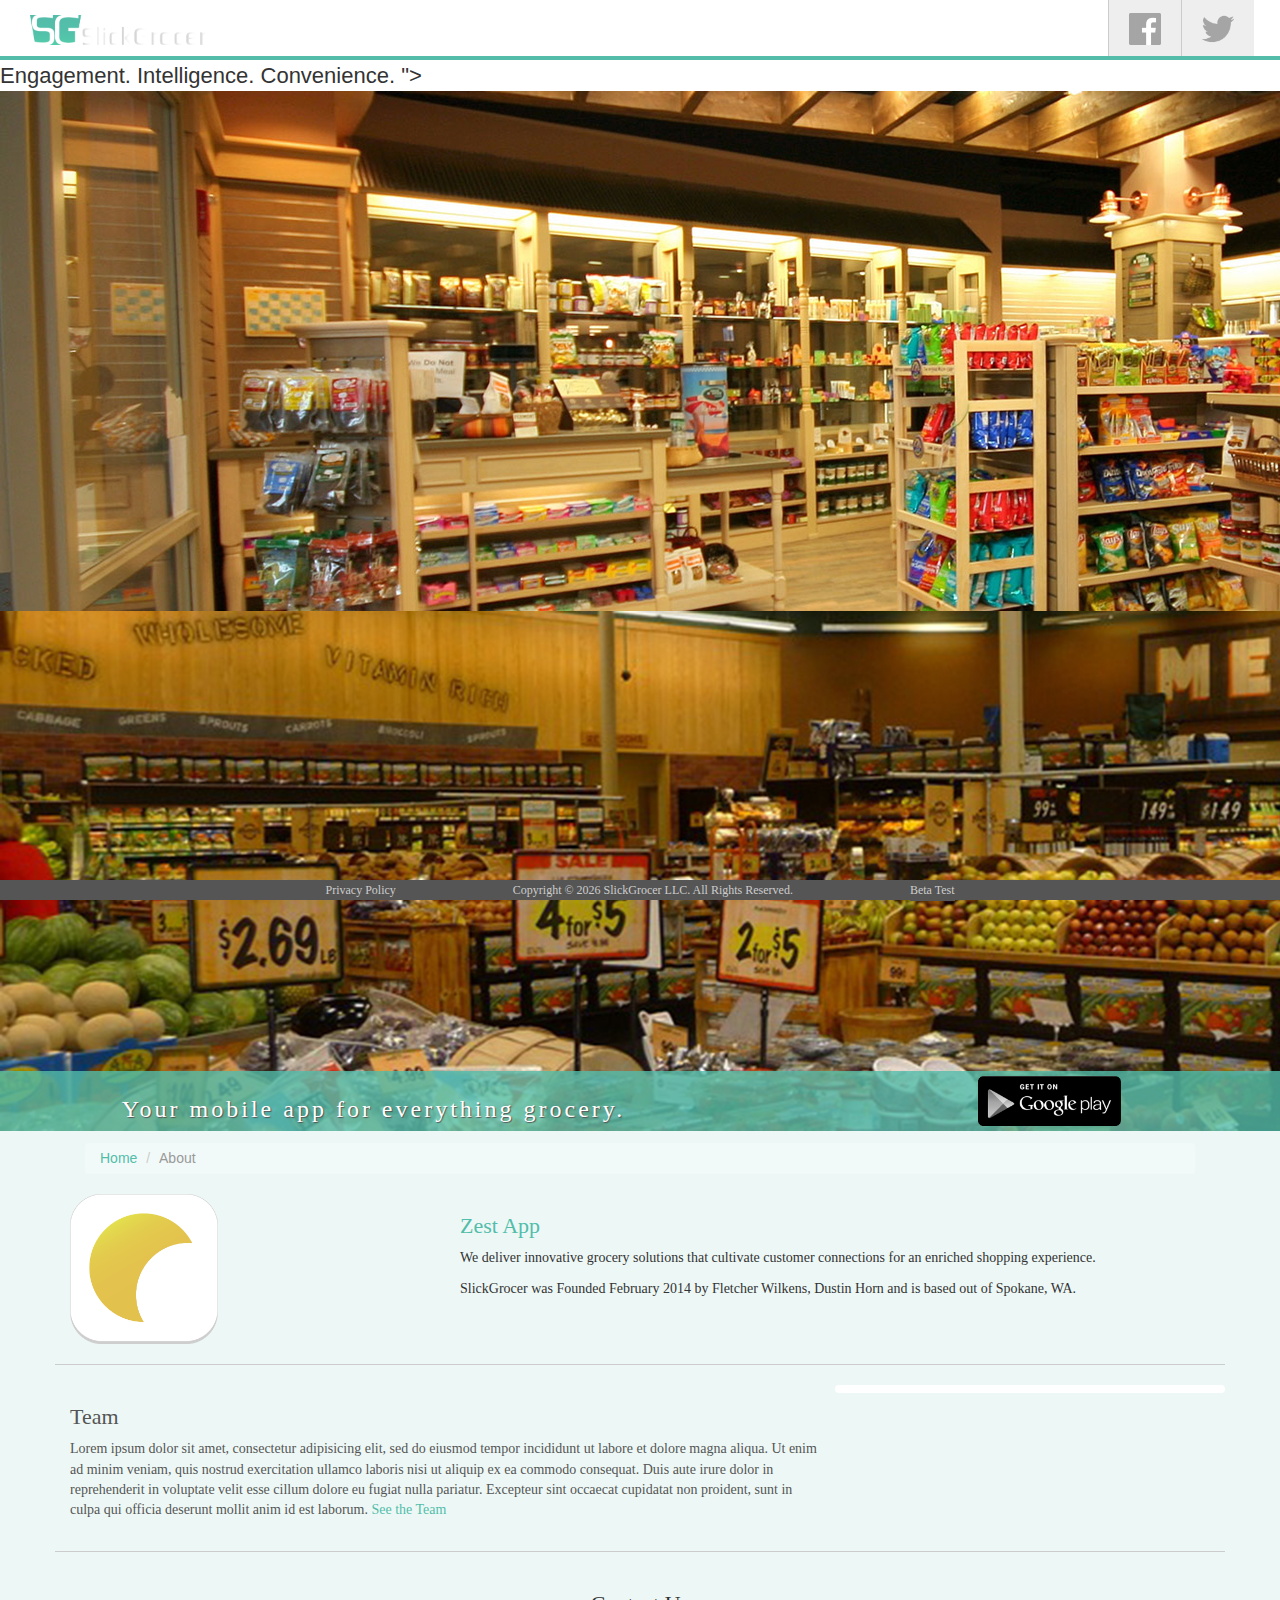
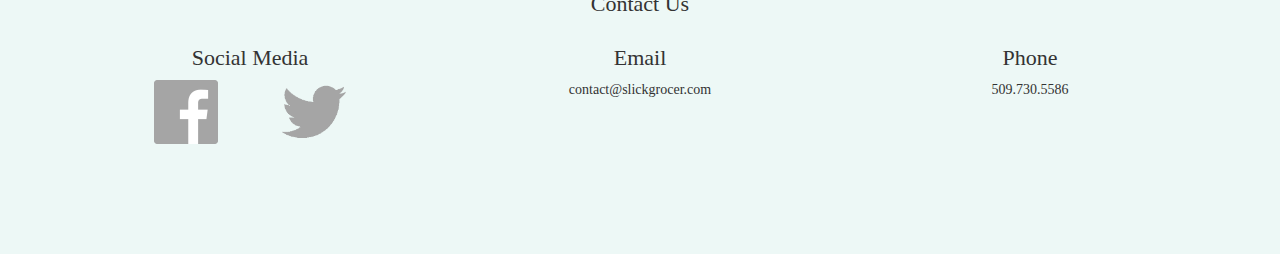
==== about.html @ 6be887e0 "first commit" ====
<!DOCTYPE html>
<html lang="en">
  <head>
    <meta charset="utf-8">
    <meta http-equiv="X-UA-Compatible" content="IE=edge">
    <meta name="viewport" content="width=device-width, initial-scale=1">
    <title>SlickGrocer Software | Grocery Applications | Mobile Marketing Solution | SlickGrocer</title>
    <meta name="description" content="SlickGrocer's app makes grocery shopping convenient by delivering real-time content, product info and item search from retailers to consumers.">

<!-- Bootstrap -->
    <link href="css/bootstrap.min.css" rel="stylesheet">

<!--CSS-->
    <link rel="stylesheet" href="css/style.css">

<!--Favicon-->
  <link rel="shortcut icon" href="images/favicon.ico">

<!--Google Analytics-->
    <script src="http://ajax.googleapis.com/ajax/libs/jquery/1/jquery.js"></script>

    <!-- HTML5 Shim and Respond.js IE8 support of HTML5 elements and media queries -->
    <!-- WARNING: Respond.js doesn't work if you view the page via file:// -->
    <!--[if lt IE 9]>
      <script src="https://oss.maxcdn.com/libs/html5shiv/3.7.0/html5shiv.js"></script>
      <script src="https://oss.maxcdn.com/libs/respond.js/1.4.2/respond.min.js"></script>
    <![endif]-->

   <script>
    (function(i,s,o,g,r,a,m){i['GoogleAnalyticsObject']=r;i[r]=i[r]||function(){
    (i[r].q=i[r].q||[]).push(arguments)},i[r].l=1*new Date();a=s.createElement(o),
    m=s.getElementsByTagName(o)[0];a.async=1;a.src=g;m.parentNode.insertBefore(a,m)
    })(window,document,'script','//www.google-analytics.com/analytics.js','ga');

    ga('create', 'UA-45441902-1', 'slickgrocer.com');
    ga('require', 'displayfeatures');
    ga('send', 'pageview');

  </script>
    <!-- Include all compiled plugins (below), or include individual files as needed -->
    <script src="js/bootstrap.min.js"></script>
    <script>
    $(function ()
    { $("#email").popover();
    });
    </script>

<!--Mailchimp-->
<script>
    $(document).ready(function(){ 
        try {
    $('#archive-list li:even').addClass("odd");
        $('.field-group, .field-group input, .field-group select').bind('click',function(event){          
      if (event.type == 'click') {
        if ($(this).hasClass('field-group')){
            var fg = $(this);
            if($(this).children('.datefield').length == 1){
                // Do not select 1st input so date picker will work.
            } else {
                $(this).find('input, select').slice(0,1).focus();
              }
        } else {
            var fg = $(this).parents('.field-group');
            $(this).focus();
        }
              fg.not('.focused-field').addClass('focused-field').children('.field-help').slideDown('fast');
              $('.focused-field').not(fg).removeClass('focused-field').children('.field-help').slideUp('fast');
      }
        event.stopPropagation();
        });
        $('label').bind('click',function(event){
      if (event.type == 'click') {
                var fg = $(this).next();

          if(fg.children('.datefield').length == 1){
              // Do not select 1st input so date picker will work.
          } else {
              fg.find('input, select').slice(0,1).focus();
            }
              fg.not('.focused-field').addClass('focused-field').children('.field-help').slideDown('fast');
              $('.focused-field').not(fg).removeClass('focused-field').children('.field-help').slideUp('fast');
      }
        event.stopPropagation();
        });
        // Allow select inputs to be width:auto up to 500px (because max-width doesn't work in IE7)
        $("select").each(function(){
            $(this).css("width", "auto");
            if($(this).width() > 500){
                $(this).css("width", "500px");
            }
        });

        } catch(e){ console.log(e); }
    });   
</script>

        <script src="http://downloads.mailchimp.com/js/jquery.mailcheck.min.js"></script>
<script>
    $(document).ready(function(){
        try {
        var domains =['hp.com','hotmail.co.uk','yahoo.co.uk','yahoo.com.tw','yahoo.com.au','yahoo.com.mx','gmail.com','hotmail.com','yahoo.com','aol.com','comcast.net','msn.com','seznam.cz','sbcglobal.net','live.com','bellsouth.net','hotmail.fr','verizon.net','mail.ru','btinternet.com','cox.net','yahoo.com.br','bigpond.com','att.net','yahoo.fr','mac.com','ymail.com','googlemail.com','earthlink.net','xtra.co.nz','me.com','yahoo.gr','walla.com','yahoo.es','charter.net','shaw.ca','live.nl','yahoo.ca','orange.fr','optonline.net','gmx.de','wanadoo.fr','optusnet.com.au','rogers.com','web.de','ntlworld.com','juno.com','yahoo.com.sg','rocketmail.com','yandex.ru','yahoo.co.in','centrum.cz','live.co.uk','sympatico.ca','libero.it','walla.co.il','bigpond.net.au','yahoo.com.hk','ig.com.br','live.com.au','free.fr','sky.com','uol.com.br','abv.bg','live.fr','terra.com.br','hotmail.it','tiscali.co.uk','rediffmail.com','aim.com','blueyonder.co.uk','telus.net','bol.com.br','hotmail.es','email.cz','windowslive.com','talktalk.net','home.nl','t-online.de','yahoo.de','telenet.be','163.com','embarqmail.com','windstream.net','roadrunner.com','bluewin.ch','skynet.be','laposte.net','yahoo.it','qq.com','live.dk','planet.nl','hetnet.nl','gmx.net','mindspring.com','rambler.ru','iinet.net.au','eircom.net','yahoo.com.ar','wp.pl','mail.com','emmis.com','hotmail.de','lireo.com','gmx.at','ukr.net','zol.co.zw'];
        var tdomains = [];
        $('#MERGE0').on('blur', function() {
          $(this).mailcheck({
            domains: domains,
            topLevelDomains: tdomains,
            suggested: function(element, suggestion) {
                var msg = 'Hmm, did you mean '+suggestion.full+'?';
                if ( $('#MERGE0_mailcheck').length > 0 ){
                    $('#MERGE0_mailcheck').html(msg);
                } else {
                    element.after('<div id="MERGE0_mailcheck" class="errorText">'+msg+'</div>');
                }
            },
            empty: function(element) {
                if ( $('#MERGE0_mailcheck').length > 0 ){
                    $('#MERGE0_mailcheck').remove();
                }
              return;
            }
          });
        });
        } catch(e){ console.log(e); }
    });
</script>

<!--Galleria-->
  <script src="js/galleria/galleria-1.3.6.min.js"></script>
  <script src="js/galleria/themes/classic/galleria.classic.min.js"></script>
<script>
    Galleria.run('.galleria');
    Galleria.configure({
      height: 0.27368421,
      imageCrop: 'width',
      imageMargin: 0,
      imagePosition: 'top-center',
      autoplay: 5000,
      easing: 'galleriaIn',
      touchTransition: 'slide',
      preload: '2',
      showCounter: false,
      pauseOnInteraction: false,
      transitionSpeed: '800',
      initialTransition: false,
      swipe: 'auto',
      debug: false,
      dummy: 'images/galleria0.png',
    })
</script>
</head>






<body itemscope itemtype="http://schema.org/Organization">
      <nav class="navbar navbar-top navbar-fixed-top" role="navigation">
    <a href="index.html"><img class="logo" src="images/logolight.png"></a>

<!--    <span class="badge badge-important">Coming soon...</span>-->
    <ul>
      <li>
        <a href="http://twitter.com/Slickgrocer" target="_blank"><img src="images/tbrand.png"></a>
      </li>
    </ul>  
    <ul>
      <li>
        <a href="http://www.facebook.com/Slickgrocer" target="_blank"><img src="images/fbrand.png"></a>
      </li>
    </ul>
</nav>
  <div class="galleria" data-layer="<h1 class="mantra">
          Engagement. Intelligence. Convenience.
        </h1>">
    <img src="images/g2.jpg">
    <img src="images/g1.jpg">
  </div>
  <div class="banner-strip container-fluid">
    <div class="banner-row">
      <div class="col-sm-1"></div>
      <div class="col-sm-8"><h1>Your mobile app for everything grocery.</h1></div>
      <div class="col-sm-2"><a href="play.slickgrocer.com"><img src="images/play.png"></a></div>
      <div class="col-sm-1"></div>
    </div>
  </div>
  <main class="container">
    <section class="breadrumb-row ">
      <section class="col-lg-12">
        <h5>
        <ol class="breadcrumb" style="background-color: rgba(255,255,255,0.3);">
          <li><a href="index.html">Home</a></li>
          <li class="active">About</a></li>
        </ol></h5>
      </section>
    </section>
    <section class="row">
      <section class="col-sm-4 icon"><a href="zestapp.html"><img src="images/final2.png"></a>
      </section>
      <section class="col-sm-8">
        <a href="zestapp.html"><h2 class="text-left">Zest App</h2></a>
        <p>We deliver innovative grocery solutions that cultivate customer connections for an enriched shopping experience.
        <p><span itemprop="name">SlickGrocer</span> was Founded <span itemprop="foundingDate"><time datetime="2014-02-14">February 2014</time></span> by <span itemprop="founders">Fletcher Wilkens, Dustin Horn</span> and is based out of <span itemprop="Address">Spokane, WA.</span></p>
      </section>
    </section>
    <div class="panel-group" id="accordian">
    <a class="accordianrow" style="color: #555; text-decoration: none;" data-toggle="collapse" data-parent="#accordion" href="#collapseTeam">
    <section class="row border">
      <section class="col-sm-8">
        <h2 class="text-left">Team</h2>
        <p>Lorem ipsum dolor sit amet, consectetur adipisicing elit, sed do eiusmod
        tempor incididunt ut labore et dolore magna aliqua. Ut enim ad minim veniam,
        quis nostrud exercitation ullamco laboris nisi ut aliquip ex ea commodo
        consequat. Duis aute irure dolor in reprehenderit in voluptate velit esse
        cillum dolore eu fugiat nulla pariatur. Excepteur sint occaecat cupidatat non
        proident, sunt in culpa qui officia deserunt mollit anim id est laborum.    <a class="accordianrow" data-toggle="collapse" data-parent="#accordion" href="#collapseTeam">See the Team</p>
      </section>
      <section class="col-sm-4 thumbnail"><img src="">
      </section></a></div>
          <div id="collapseTeam" class="panel-collapse collapse">
            <div class="text-center">
              <section class="row">
                <section class="col-sm-2 text-center">
                  <figure class="thumbnail"><img src="images/team/fletcher.png"></figure>
                </section>
                <section class="col-sm-4 text-left">
                  <figcaption class="text-left">
                    <h3>Fletcher Wilkens - CEO</h3>
                  </figcaption>
                    <p></p>
                </section>
                <section class="col-sm-2 text-center">
                  <figure class="thumbnail"><img src="images/team/dustin.jpg"></figure>
                </section>
                <section class="col-sm-4 text-left">
                  <figcaption class="text-left">
                    <h3>Dustin Horn - COO</h3>
                  </figcaption>
                    <p></p>
                </section>
              </section>
            </div>
          </div>
    <section class="row border" id="contact">
      <section class="col-sm-12 text-center">
      <h2>Contact Us</h2>
      </section>
      <section class="col-sm-4 social text-center"><h2>Social Media</h2>
        <ul>
          <li><a href="http://www.facebook.com/Slickgrocer" target="_blank"><img style"width: 80%;" src="images/fbrand.png"></a>
          </li>
          <li><a href="http://twitter.com/Slickgrocer" target="_blank"><img src="images/tbrand.png"></a>
          </li>
        </ul>
      </section>
      <section class="col-sm-4 text-center"><h2>Email</h2>
        <p>contact@slickgrocer.com</p>
      </section>
      <section class="col-sm-4 text-center"><h2>Phone</h2>
        <p>509.730.5586</p>
      </section>
    </section>



<!-- THIS IS THE MODAL FOR THE BETA TESTER FORM  -->
<div class="modal fade" id="betaModal" tabindex="-1" role="dialog" aria-labelledby="betaModal" aria-hidden="true">
  <div class="modal-dialog">
    <div class="modal-content">
      <div class="modal-header text-center">
        <button type="button" class="close" data-dismiss="modal" aria-hidden="true">&times;</button>

        <div class="text-center"><img src="images/sglogoblack.png" class="smaller-logo"></div>
        <h2>Become A Beta Tester</h2>
      </div>
      <div class="modal-body beta-modal">
        <div class="row">
          <iframe src="https://docs.google.com/a/slickgrocer.com/forms/d/1QOpTYGH4aZDJNwALFC-gxyfCTPDyHspoPiLd7-eihLc/viewform?embedded=true" width="100%" height="500" frameborder="0" marginheight="0" marginwidth="0">Loading...</iframe>
        </div>
      </div>
    </div>
  </div>
</div>
<nav class="navbar navbar-fixed-bottom" role="navigation">
  <div class="container">
    <ul>
      <li><a href="privacy.html">Privacy Policy</a></li>
      <li>Copyright &copy; <script>document.write((new Date()).getFullYear());</script> SlickGrocer LLC. All Rights Reserved.</li>
      <li><button class="btn btn-link" data-toggle="modal" data-target="#betaModal">Beta Test</button></li>
    </ul>
  </div>
</nav>
  </body>
</html>
---- css/style.css ----
/*
@brand-glacier: #53bdaa;
@brand-lavender: #9da3ff;
@brand-wheat: #e3c14d;
@brand-wine: #916d8c;
@brand-peach: #e69167;
*/

font-family: 'Play', sans-serif;

html {
  background-color: rgba(83, 189, 170, 0.1);
}

body {
  padding-bottom: 80px;
  padding-top: 60px;
  font-size: 22px;
  background-color: rgba(83, 189, 170, 0.1);
}

h1 {
  font-family: 'century gothic';
  font-size: 24px;
  letter-spacing: 0.125em;
}

h2 {
  font-family: 'century gothic';
  font-size: 22px;
}

h3 {
  font-family: 'century gothic';
  font-size: 18px;
  }

p {
  font-size: 14px;
  line-height: 1.45;
  font-family: 'gill sans';
}

nav a {
  display: inline-block;
  color: #ffffff;
}

nav a:hover {
  text-decoration: none;
  color: #ffffff;
}

a {
  color: #53bdaa;
}

a:hover {
  color: #e3c14d;
}

ul {
  font-size: 14px;
  line-height: 1.45;
  font-family: 'gill sans';
}

.breadcrumb {
}

.galleria {
  width: 100%;
  background: #ffffff;
}

.banner-strip {
  height: 60px;
  background-color: rgba(83, 189, 170, 0.8);
  padding: 5px 0;
  margin-top: -60px;
  position: relative;
  z-index: 10;
  color: #fff;
  text-shadow: 1px 1px 1px #555;
}

.banner-strip img {
  max-height: 50px;
  filter: grayscale(1);
  -webkit-filter: grayscale(1);
  -moz-filter: grayscale(1);
  -o-filter: grayscale(1);
  -ms-filter: grayscale(1);
}

.banner-strip img:hover {
  filter: grayscale(0);
  -webkit-filter: grayscale(0);
  -moz-filter: grayscale(0);
  -o-filter: grayscale(0);
  -ms-filter: grayscale(0);
}

.thumbnail {
  border: none;
  text-align: center;
}

.icon img {
  height: 150px;
}

.info img {
  height: 300px;
  border: 1px solid #ccc;
  border-radius: 5px;
}

.info img:hover {
  -webkit-transition: -webkit-transform .1s linear;
  -webkit-transform: scale(1.85);
  -moz-transform: scale(1.85);
  position: relative;
  z-index: 5;
  -webkit-box-shadow: 0 3px 6px rgba(0,0,0,.5);
  -moz-box-shadow: 0 3px 6px rgba(0,0,0,.5);
  border: none;
}

.download img {
  width: 33%;
  filter: grayscale(1);
  -webkit-filter: grayscale(1);
  -moz-filter: grayscale(1);
  -o-filter: grayscale(1);
  -ms-filter: grayscale(1);
  }

.download img:hover {
  filter: grayscale(0);
  -webkit-filter: grayscale(0);
  -moz-filter: grayscale(0);
  -o-filter: grayscale(0);
  -ms-filter: grayscale(0);
  }

.mantra {
  color: #ffffff;
  font-size: 22px;
  letter-spacing: 6pt;
  text-align: center;
  position: relative;
  bottom: 20px;
  z-index: 2;
}


.unstyled-list ul {
  list-style: none;
}

.modal-row {
  margin: 0 auto 60px;
}

.banner-row {
}

.breadrumb-row {
  margin: 0;
}

.row {
  padding-top: 20px;
  margin-bottom: 20px;
}

.border {
  border-top: 1px solid #ccc;
}





/* LOGO ELEMENTS */

.logo {
  height: 30px;
}

.smaller-logo {
  width: 20%;
  min-width: 100px;
}

.badge-comingsoon {
  background-color: #e3c14d;
  color: #555555;
  font-family: 'gill sans';
  font-weight: normal;
  margin: 0 0 10px -130px;
  display: inline;
  position: relative;
  z-index: 10;
  width: 80px;
  border-bottom: 2px solid #555;
}

.social ul > li {
  list-style: none;
  display: inline-block;
  margin: 0 50px 0 10px;
}

.social ul > li img {
  width: 64px;
  filter: grayscale(1);
  -webkit-filter: grayscale(1);
  -moz-filter: grayscale(1);
  -o-filter: grayscale(1);
  -ms-filter: grayscale(1);
}

.social ul > li img:hover {
  filter: grayscale(0);
  -webkit-filter: grayscale(0);
  -moz-filter: grayscale(0);
  -o-filter: grayscale(0);
  -ms-filter: grayscale(0);
}


/* NAVBAR ELEMENTS */

.navbar {
  height: 20px;
  min-height: 20px;
  background-color: #555555;
  margin: 40px 0 0;
}

.navbar-top {
  height: 60px;
  border-bottom: 4px solid #53bdaa;
  font-size: 12px;
  margin: 0 auto;
  padding: 15px 30px;
  background-color: #ffffff;
}

.navbar-top ul {
  float: right;
  margin-top: -15px;
}
.navbar-top ul > li {
  display: inline-block;
  line-height: 56px;
  background-color: #eee;
  border-left: 1px solid #cccccc;

  padding: 0 20px;
  filter: grayscale(1);
  -webkit-filter: grayscale(1);
  -moz-filter: grayscale(1);
  -o-filter: grayscale(1);
  -ms-filter: grayscale(1);
}

.navbar-top ul > li:hover {
  background-color: #ccc;
  filter: grayscale(1);
  -webkit-filter: grayscale(1);
  -moz-filter: grayscale(1);
  -o-filter: grayscale(1);
  -ms-filter: grayscale(1);
  }

.navbar-top ul > li img {
  display: inline-block;
}

.navbar-top ul > li:hover img {
  filter: grayscale(0);
  -webkit-filter: grayscale(0);
  -moz-filter: grayscale(0);
  -o-filter: grayscale(0);
  -ms-filter: grayscale(0);
}

.navbar ul {
  height: 100%;
  list-style: none;
  text-align: center;
  padding: 0;
  font-size: 12px;
  color: #cccccc;
}

.navbar li {
  display: inline;
  margin: 0 5%;
  padding: 0;
}

.navbar li img{
  width: 32px;
  filter: grayscale(1);
  -webkit-filter: grayscale(1);
  -moz-filter: grayscale(1);
  -o-filter: grayscale(1);
  -ms-filter: grayscale(1);
  }

.navbar li img:hover {
  filter: grayscale(0);
  -webkit-filter: grayscale(0);
  -moz-filter: grayscale(0);
  -o-filter: grayscale(0);
  -ms-filter: grayscale(0);
  }

.navbar ul a {
  color: #cccccc;
}

.navbar ul a:hover {
  color: #e3c14d;
}


/* BUTTON ELEMENTS */

.dash-text {
  font-size: 16px;
}

.btn-pad {
  padding-bottom: 5px;
}

.btn-dash {
  width: 50%;
  height: 0;
  padding-bottom: 50%;
  -moz-border-radius: 50%;
  -webkit-border-radius: 50%;
  border-radius: 50%;
  color: #555555; 
  background-color: #53bdaa; 
  border-color: #53bdaa; 
}

.btn-dash img {
  width: 70%;
}

.btn-dash:hover img, .btn-dash:focus img, .btn-dash:active img {
  -webkit-filter: invert(100%);
  -moz-filter: invert(100%);
  -o-filter: invert(100%);
  -ms-filter: invert(100%);
}

.btn-dash:hover, 
.btn-dash:focus, 
.btn-dash:active, 
.btn-dash.active, 
.open .dropdown-toggle.btn-dash { 
  color: #53bdaa; 
  background-color: #4A4A4A; 
  border-color: #555555; 
} 
 
.btn-dash:active, 
.btn-dash.active, 
.open .dropdown-toggle.btn-dash { 
  background-image: none; 
} 
 
.btn-dash.disabled, 
.btn-dash[disabled], 
fieldset[disabled] .btn-dash, 
.btn-dash.disabled:hover, 
.btn-dash[disabled]:hover, 
fieldset[disabled] .btn-dash:hover, 
.btn-dash.disabled:focus, 
.btn-dash[disabled]:focus, 
fieldset[disabled] .btn-dash:focus, 
.btn-dash.disabled:active, 
.btn-dash[disabled]:active, 
fieldset[disabled] .btn-dash:active, 
.btn-dash.disabled.active, 
.btn-dash[disabled].active, 
fieldset[disabled] .btn-dash.active { 
  background-color: #555555; 
  border-color: #555555; 
} 
 
.btn-dash .badge { 
  color: #555555; 
  background-color: #CCCCCC; 
}

.btn-link:hover, 
.btn-link:focus, 
.btn-link:active, 
.btn-link.active, 
.open .dropdown-toggle.btn-link { 
  color: #e3c14d; 
  background-color: #555555; 
  text-decoration: underline;
} 

.btn-link {
  padding: 0;
  height: 20px;
  font-size: inherit;
  line-height: inherit;
  color: #cccccc; 
  background-color: #555555;
  border: none; 
}

.btn-link:active, 
.btn-link.active, 
.open .dropdown-toggle.btn-link { 
  background-image: none; 
}

.btn-link.disabled, 
.btn-link[disabled], 
fieldset[disabled] .btn-link, 
.btn-link.disabled:hover, 
.btn-link[disabled]:hover, 
fieldset[disabled] .btn-link:hover, 
.btn-link.disabled:focus, 
.btn-link[disabled]:focus, 
fieldset[disabled] .btn-link:focus, 
.btn-link.disabled:active, 
.btn-link[disabled]:active, 
fieldset[disabled] .btn-link:active, 
.btn-link.disabled.active, 
.btn-link[disabled].active, 
fieldset[disabled] .btn-link.active { 
  background-color: #555555; 
} 

.btn-link .badge { 
  color: #ffffff; 
  background-color: #e3c14d; 
}



/* MODAL ELEMENTS */

.modal-body {
  font-size: 1em;
}

.modal-dialog {
  width: 80%;
  margin: 0 auto;
}

#aboutModal {
  padding: 2% 10% 0;
}

#contactModal {
  padding: 2% 15% 0;
}

#formModal {
  padding: 2% 25% 0;
}

#betaModal {
  margin: 0 auto;
  padding: 2% 25% 0;
}

#betaModal .modal-body {
  margin: -20px 0 0;
}



/* CAROUSEL ELEMENTS */

.carousel {
  margin: 20px auto;
  padding: 0 0.5%;
  background-color: #ffffff;
}

.carousel-inner > .item > img, .carousel-inner > .item > a >img {
  border: 1px solid #cccccc;

}
.carousel-control.left {
  background-image: none;
  margin: 0 0 70px -3%;
  }

.carousel-control.right {
  background-image: none;
  margin: 0 -6% 70px 0;
}

.carousel-control span {
  color: #555555;
  opacity: 0.3;
}

.carousel-inner {
  background-color: #ffffff;
}

.carousel-image img {
  padding-bottom: 2px;
}

.carousel-caption {
  height: 70px;
  color: #ffffff;
  font-size: 12px;
  background-color: rgba(85, 85, 85, 0.7);
  position: relative;
  bottom: 70px;
  left: 0;
  padding: 20px;
}

.carousel-indicators li {
  background: #cccccc;
}

.carousel-indicators .active {
  background: #555555;
}

.carousel-caption-intro {
  width: 100%;
  height: 70px;
  color: #555555;
  background-color: rgba(85, 85, 85, 0.0);
  position: relative;
  bottom: 70px;
  left: 95px;
}




/* FORM ELEMENTS */

    label{
      float:none;
      clear:both;
      display:block;
      width:auto;
      margin-top:8px;
      text-align:left;
      font-weight:bold;
      position:relative;
      color:#555555;
    }
    .field-group{
      float:none;
      margin:2px 0 10px 0;
      padding:2px 4px;
      border-style:solid;
      background:-moz-linear-gradient(top, rgba(255, 255, 255, 0), rgba(255, 255, 255, .25));
      background-image:-webkit-gradient(linear,left top,left bottom,color-stop(0, rgba(255, 255, 255, 0)),color-stop(1, rgba(255, 255, 255, .25)));
      filter:progid:DXImageTransform.Microsoft.gradient(startColorstr='#00ffffff', endColorstr='#3fffffff');
      -ms-filter:"progid:DXImageTransform.Microsoft.gradient(startColorstr='#00ffffff', endColorstr='#3fffffff')";
    }
    .field-group input{
      display:block;
      margin:0;
      padding:2px;
      border:0;
      background:none;
      width:95%;
      background-position:97% 50% !important;
    }
    .field-group label{
      clear:none;
    }
    textarea {
      background:none;
      border:none;
      width: 200px;
      height:26px;
      margin:0;
      overflow:auto;
    }
    .indicates-required{
      float: right;
      width: 50%;
      font-family: 'gill sans';
      text-align:right;
      font-size: 18px;
    }
    .indicates-required span{
      font-size: 18px;
      font-weight:bold;
    }
    label .asterisk{
      position:absolute;
      top:6px;
      right:10px;
      font-size:18px;
    }
    .button {
      display:inline-block;
      font-family:'Helvetica', Arial, sans-serif;
      width:auto;
      white-space:nowrap;
      height:32px;
      margin:5px 5px 0 0;
      padding:0 22px;
      text-decoration:none;
      text-align:center;
      font-weight:bold;
      font-style:normal;
      font-size:15px;
      line-height:32px;
      cursor:pointer;
      border:0;
      -moz-border-radius:4px;
      border-radius:4px;
      -webkit-border-radius:4px;
      vertical-align:top;
    }
    .button span{
      display:inline;
      font-family:'gill sans', Arial, sans-serif;
      text-decoration:none;
      font-weight:bold;
      font-style:normal;
      font-size:15px;
      line-height:32px;
      cursor:pointer;
      border:none;
    }
    .button:link,.button:active,.button:visited,.button,.button span {
      background-color:#e3c14d;
      color:#555555;
    }
    .button:hover {
      background-color:#555555;
      color:#e3c14d;
    }
    label{
      text-align:right !important;
      line-height:150%;
      font-family: 'gill sans';
      font-size:14px;
      color:#555555;
    }
    .field-group{
      background-color:#eeeeee;
      border-width:2px;
      border-color:#d0d0d0;
    }
    .field-group input,.field-group textarea{
      font-family: 'gill sans';
      font-size:16px;
      color:#555555;
    }
    .asterisk{
      color:#cc6600;
      right:auto;
      left:10px;
    }
    .error,.errorText{
      font-size:12px;
      color:#6b0505;
      background-color:#f4bfbf;
    }
    .hidden-from-view{
      left: -5000px;
      position:absolute;
    }
    ::-webkit-input-placeholder {
     color: #aaaaaa;
     padding-left: 4px;
     font-size: 16px;
    }
    :-moz-placeholder { /* Firefox old */
     color: #FF0000;
     padding-left: 4px;
     font-size: 14px;
    }
    ::-moz-placeholder { /* Firefox new */
     color: #FF0000;
     padding-left: 4px;
    }
    :-ms-input-placeholder {
     color: #FF0000;
     padding-left: 4px;
    }
    html[dir=rtl] .hidden-from-view{
      right:-5000px;
      left:auto;
    }


@media (min-width: 100px) and (max-width: 480px)
{
  body {
    font-size: 12px;
    padding-top: 45px;
  }

  .carousel {
    margin: 5% auto 0;
  }

  .dash-text {
    font-size: 12px;
  }

  .carousel-caption {
    opacity: 0;
  }

  .mantra {
    font-size: 15px;
  }

  .badge-important {
  display: none;
  }

  #formModal {
    padding: 0 5%;
  }

  #betaModal {
    padding: 0 5%;
 } 

  .logo {
    height: 25px;
  }

  .navbar-top {
    height: 45px;
    padding: 10px 30px;
  }

  .navbar-top ul {
    line-height: 25px;
  }

  .navbar-top li img {
    width: 50%;
  }

  .thumbnail {
    border: none;
}
}

@media (min-width: 480px) and (max-width: 640px)
{
  body {
    font-size: 12px;
  }

  .carousel {
    margin: 5% auto 0;
  }

  .dash-text {
    font-size: 12px;
  }

  .mantra {
    font-size: 15px;
  }

  #formModal {
    padding: 0 10%;
  }

  #betaModal {
    padding: 0 10%;
 } 

  .navbar-top {
    padding: 15px 30px;
  }

  .thumbnail {
    border: none;
}

}

@media (min-width: 640px) and (max-width: 768px)
{

  body {
    font-size: 14px;
  }

  .carousel {
    margin: 5% auto 0;
  }

  .dash button {
    width: 30%;
    height: 0;
    padding-bottom: 30%;
    -moz-border-radius: 50%;
    -webkit-border-radius: 50%;
    border-radius: 50%;
  }

  .mantra {
    font-size: 20px;
  }

  .carousel-caption {
    width: 100%;
    height: 70px;
    color: #ffffff;
    background-color: rgba(85, 85, 85, 0.7);
    position: relative;
    bottom: 70px;
  }

   #formModal {
    padding: 0 15%;
  }

    #betaModal {
    padding: 0 15%;
 } 

  .thumbnail {
    border: none;
}
}

@media (min-width: 769px) and (max-width: 992px)
{
  body {
      font-size: 14px;
  }

  .carousel {
    margin: 5% auto 0;
  }

  .dash button {
    width: 60%;
    height: 0;
    padding-bottom: 60%;
    -moz-border-radius: 50%;
    -webkit-border-radius: 50%;
    border-radius: 50%;
  }

  .col-sm-6 {
    width: 80%;
    float: none;
  }

  .navbar-top {
    padding: 15px 30px;
  }

   #formModal {
    padding: 0 20%;
  }

    #betaModal {
    padding: 0 20%;
 } 
}

@media (min-width: 993px) and (max-width: 1366px)
{
 
}

@media (min-width: 1367px)
{
  body {
      font-size: 14px;
  }

  #betaModal .modal-body {
    padding: 5% 15%;
 } 
}

/*.modal { position: absolute;}*/
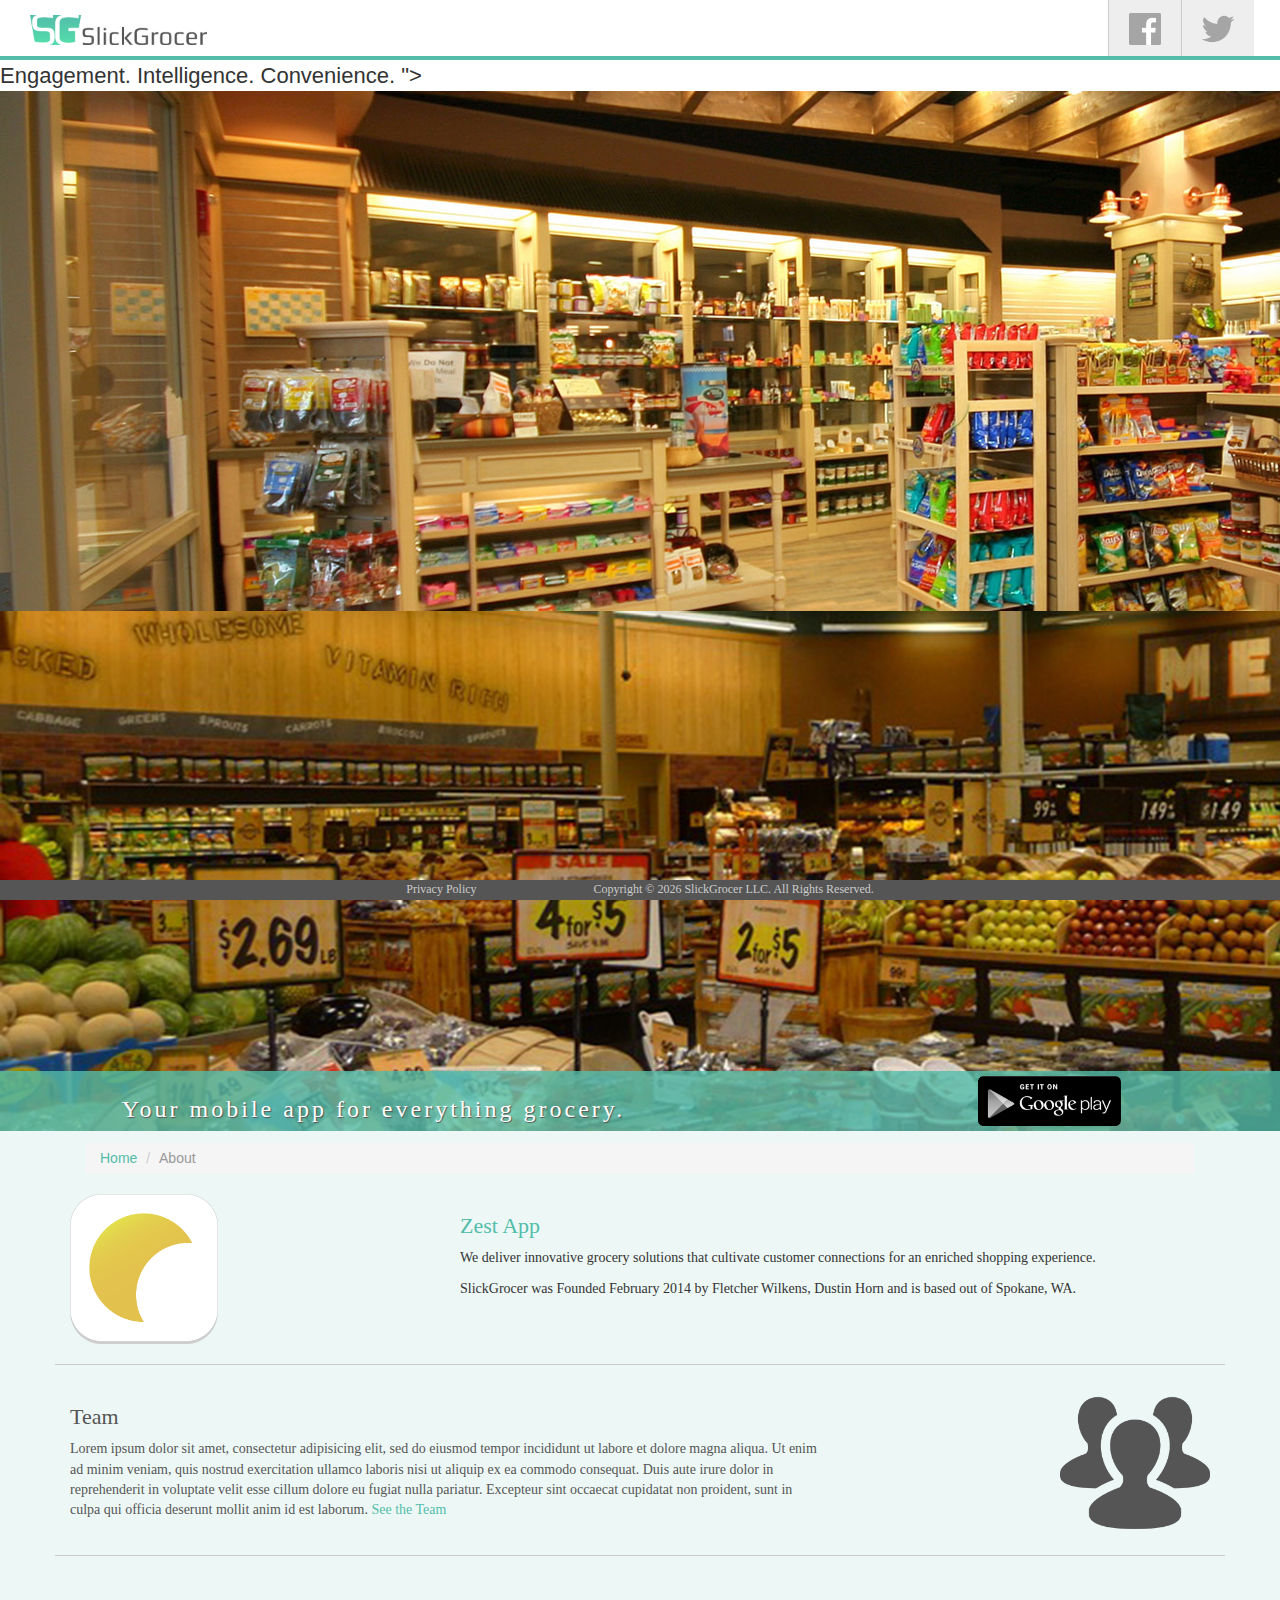
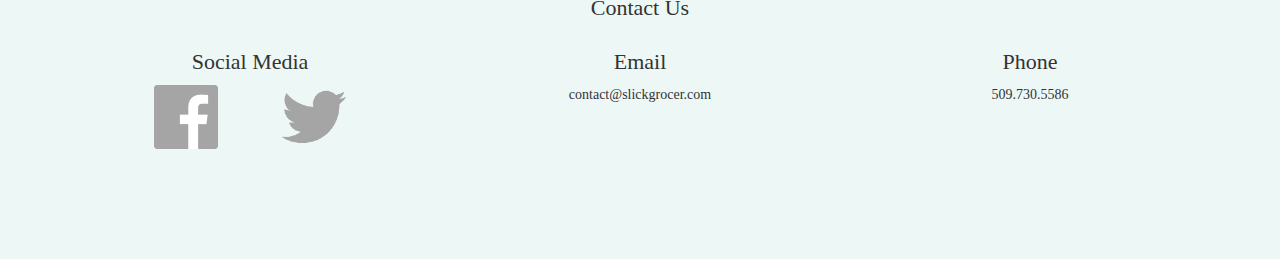
==== commit 7a73fc8c: "navbar and bg color change" ====
--- a/about.html
+++ b/about.html
@@ -156,7 +156,7 @@
 
 <body itemscope itemtype="http://schema.org/Organization">
       <nav class="navbar navbar-top navbar-fixed-top" role="navigation">
-    <a href="index.html"><img class="logo" src="images/logolight.png"></a>
+    <a href="index.html"><img class="logo" src="images/logodarker.png"></a>
 
 <!--    <span class="badge badge-important">Coming soon...</span>-->
     <ul>
@@ -188,7 +188,7 @@
     <section class="breadrumb-row ">
       <section class="col-lg-12">
         <h5>
-        <ol class="breadcrumb" style="background-color: rgba(255,255,255,0.3);">
+        <ol class="breadcrumb">
           <li><a href="index.html">Home</a></li>
           <li class="active">About</a></li>
         </ol></h5>
@@ -215,7 +215,7 @@
         cillum dolore eu fugiat nulla pariatur. Excepteur sint occaecat cupidatat non
         proident, sunt in culpa qui officia deserunt mollit anim id est laborum.    <a class="accordianrow" data-toggle="collapse" data-parent="#accordion" href="#collapseTeam">See the Team</p>
       </section>
-      <section class="col-sm-4 thumbnail"><img src="">
+      <section class="col-sm-4 icon text-right"><img src="images/team.png">
       </section></a></div>
           <div id="collapseTeam" class="panel-collapse collapse">
             <div class="text-center">
@@ -286,7 +286,6 @@
     <ul>
       <li><a href="privacy.html">Privacy Policy</a></li>
       <li>Copyright &copy; <script>document.write((new Date()).getFullYear());</script> SlickGrocer LLC. All Rights Reserved.</li>
-      <li><button class="btn btn-link" data-toggle="modal" data-target="#betaModal">Beta Test</button></li>
     </ul>
   </div>
 </nav>
--- a/css/style.css
+++ b/css/style.css
@@ -104,6 +104,7 @@
 .thumbnail {
   border: none;
   text-align: center;
+  background-color: rgba(83, 189, 170, 0);
 }
 
 .icon img {
@@ -112,8 +113,6 @@
 
 .info img {
   height: 300px;
-  border: 1px solid #ccc;
-  border-radius: 5px;
 }
 
 .info img:hover {
@@ -125,6 +124,7 @@
   -webkit-box-shadow: 0 3px 6px rgba(0,0,0,.5);
   -moz-box-shadow: 0 3px 6px rgba(0,0,0,.5);
   border: none;
+  background-color: #fff;
 }
 
 .download img {
@@ -763,7 +763,7 @@
 
   .thumbnail {
     border: none;
-}
+  }
 }
 
 @media (min-width: 480px) and (max-width: 640px)
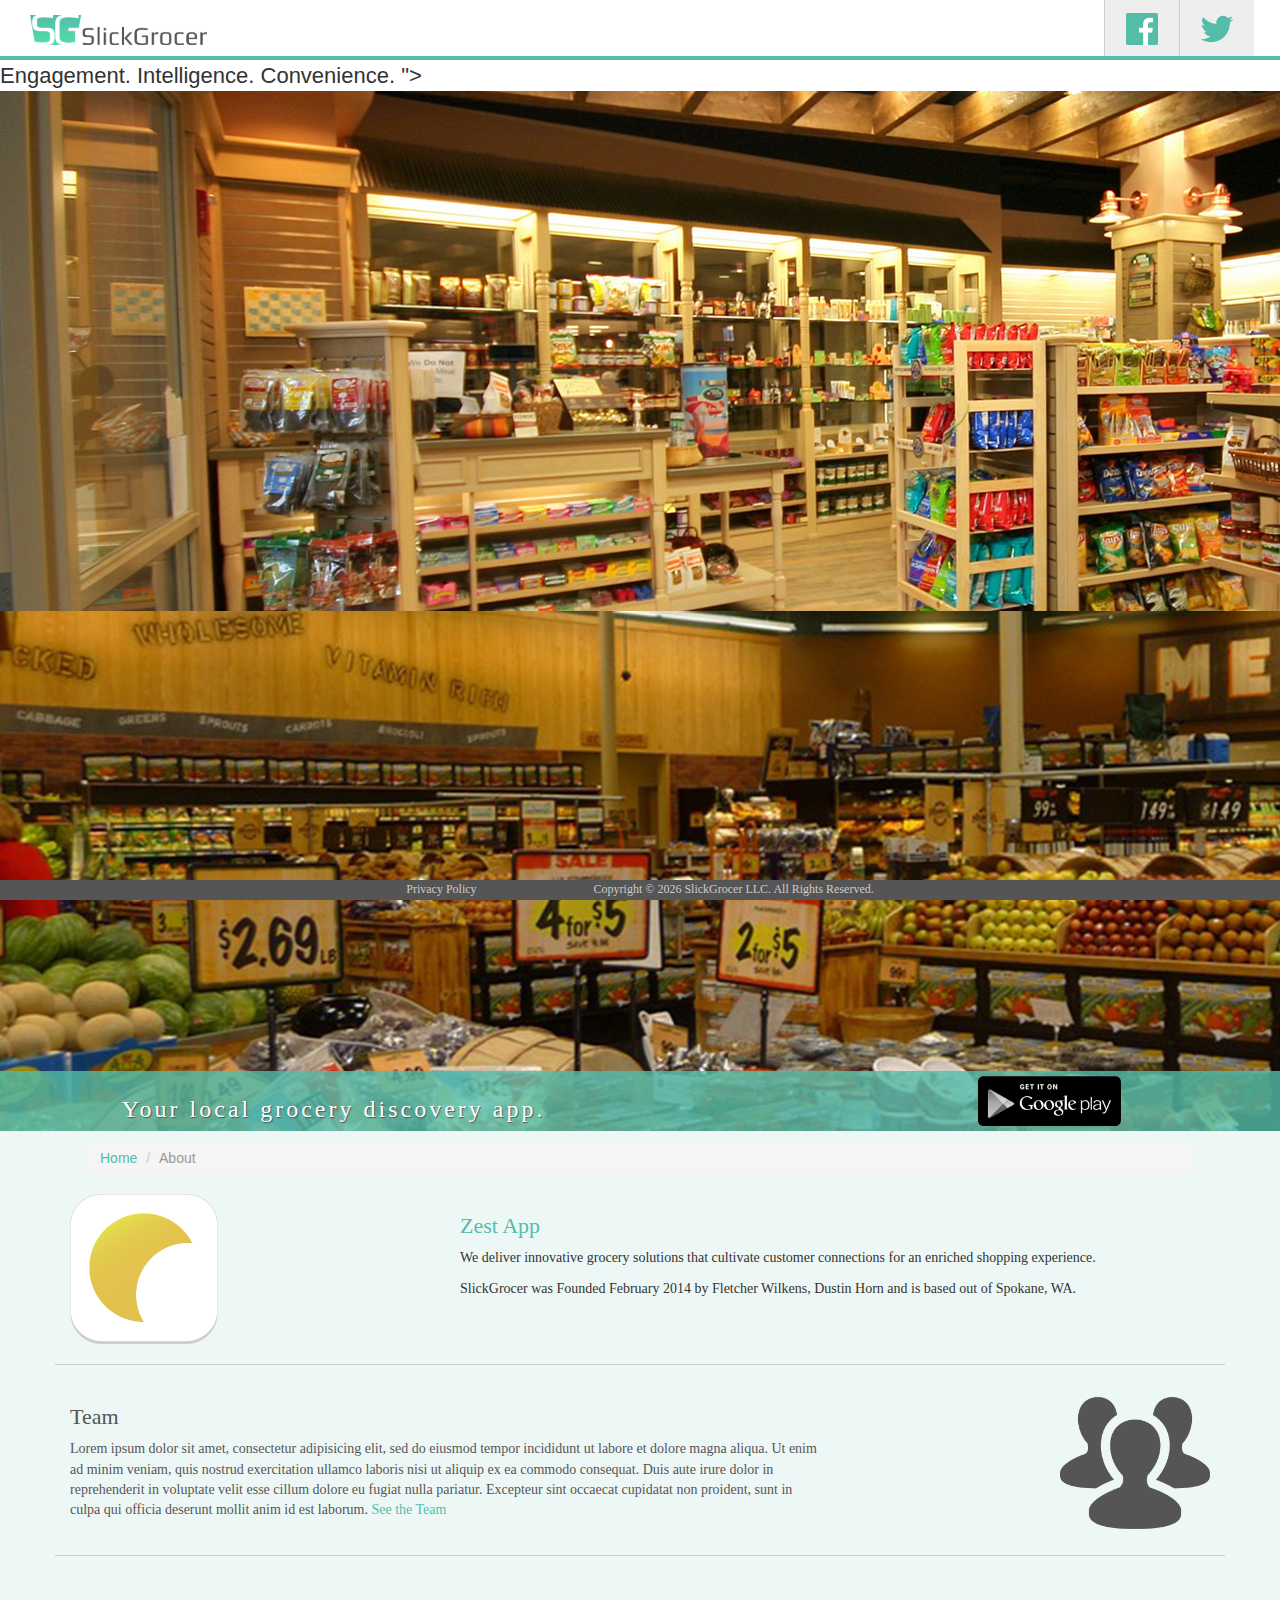
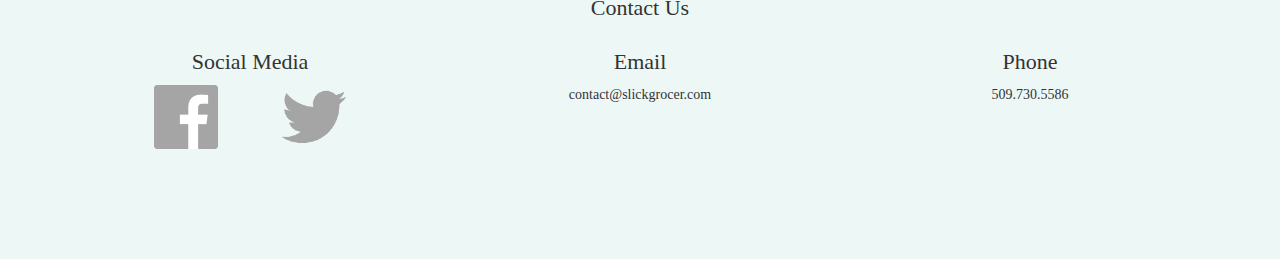
==== commit f569fa08: "fixed social button anchors/colors" ====
--- a/about.html
+++ b/about.html
@@ -161,12 +161,14 @@
 <!--    <span class="badge badge-important">Coming soon...</span>-->
     <ul>
       <li>
-        <a href="http://twitter.com/Slickgrocer" target="_blank"><img src="images/tbrand.png"></a>
+        <button class="btn btn-social" data-target="http://twitter.com/Slickgrocer" target="_blank"><img src="images/tbrand.png"></a>
+        </button>
       </li>
     </ul>  
     <ul>
       <li>
-        <a href="http://www.facebook.com/Slickgrocer" target="_blank"><img src="images/fbrand.png"></a>
+        <button class="btn btn-social" data-target="http://facebook.com/Slickgrocer" target="_blank"><img src="images/fbrand.png"></a>
+        </button>
       </li>
     </ul>
 </nav>
@@ -179,7 +181,7 @@
   <div class="banner-strip container-fluid">
     <div class="banner-row">
       <div class="col-sm-1"></div>
-      <div class="col-sm-8"><h1>Your mobile app for everything grocery.</h1></div>
+      <div class="col-sm-8"><h1>Your local grocery discovery app.</h1></div>
       <div class="col-sm-2"><a href="play.slickgrocer.com"><img src="images/play.png"></a></div>
       <div class="col-sm-1"></div>
     </div>
--- a/css/style.css
+++ b/css/style.css
@@ -179,7 +179,9 @@
   border-top: 1px solid #ccc;
 }
 
-
+.bordered {
+  border: 1px solid #ccc;
+}
 
 
 
@@ -258,26 +260,24 @@
   line-height: 56px;
   background-color: #eee;
   border-left: 1px solid #cccccc;
-
-  padding: 0 20px;
-  filter: grayscale(1);
-  -webkit-filter: grayscale(1);
-  -moz-filter: grayscale(1);
-  -o-filter: grayscale(1);
-  -ms-filter: grayscale(1);
 }
 
 .navbar-top ul > li:hover {
   background-color: #ccc;
-  filter: grayscale(1);
-  -webkit-filter: grayscale(1);
-  -moz-filter: grayscale(1);
-  -o-filter: grayscale(1);
-  -ms-filter: grayscale(1);
+  filter: grayscale(0);
+  -webkit-filter: grayscale(0);
+  -moz-filter: grayscale(0);
+  -o-filter: grayscale(0);
+  -ms-filter: grayscale(0);
   }
 
 .navbar-top ul > li img {
   display: inline-block;
+  filter: grayscale(0);
+  -webkit-filter: grayscale(0);
+  -moz-filter: grayscale(0);
+  -o-filter: grayscale(0);
+  -ms-filter: grayscale(0);
 }
 
 .navbar-top ul > li:hover img {
@@ -331,6 +331,18 @@
 
 /* BUTTON ELEMENTS */
 
+.btn-social {
+  background-color: #eeeeee;
+  -moz-border-radius: 0;
+  -webkit-border-radius: 0;
+  border-radius: 0;
+  padding: 10px 20px;
+}
+
+.btn-social:hover {
+  background-color: #cccccc;
+}
+
 .dash-text {
   font-size: 16px;
 }
@@ -341,14 +353,14 @@
 
 .btn-dash {
   width: 50%;
-  height: 0;
-  padding-bottom: 50%;
-  -moz-border-radius: 50%;
-  -webkit-border-radius: 50%;
-  border-radius: 50%;
-  color: #555555; 
-  background-color: #53bdaa; 
-  border-color: #53bdaa; 
+  height: 40px;
+  -moz-border-radius: 5px;
+  -webkit-border-radius: 5px;
+  border-radius: 5px;
+  color: #555555;
+  background-color: #53bdaa;
+  border-color: #53bdaa;
+  font-size: 18px;
 }
 
 .btn-dash img {
@@ -367,9 +379,9 @@
 .btn-dash:active, 
 .btn-dash.active, 
 .open .dropdown-toggle.btn-dash { 
-  color: #53bdaa; 
-  background-color: #4A4A4A; 
-  border-color: #555555; 
+  color: #555555; 
+  background-color: #e3c14d; 
+  border-color: #e3c14d;
 } 
  
 .btn-dash:active, 
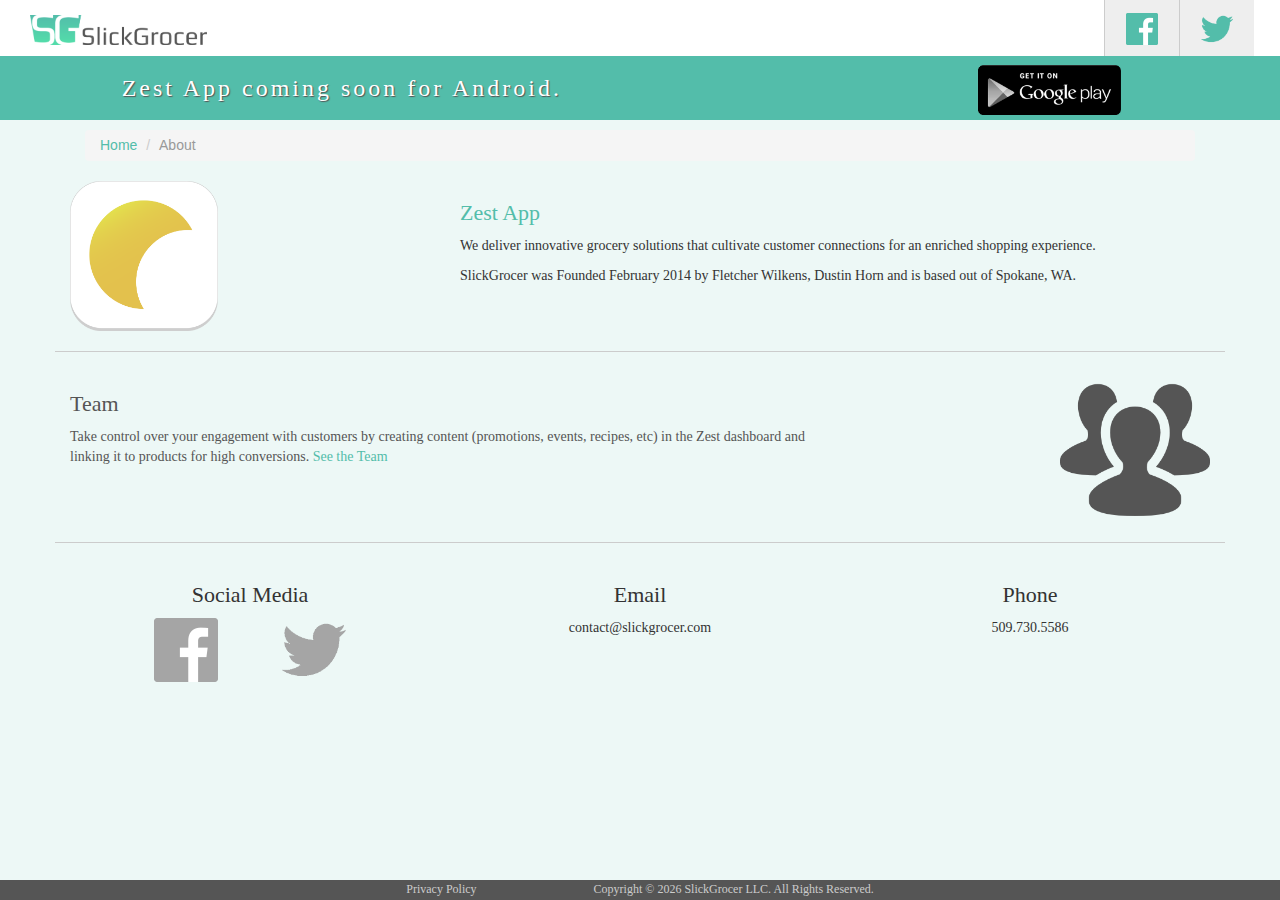
==== commit 42febbdf: "removed gallery, optimized for mobile, prepared for soft launch" ====
--- a/about.html
+++ b/about.html
@@ -4,7 +4,7 @@
     <meta charset="utf-8">
     <meta http-equiv="X-UA-Compatible" content="IE=edge">
     <meta name="viewport" content="width=device-width, initial-scale=1">
-    <title>SlickGrocer Software | Grocery Applications | Mobile Marketing Solution | SlickGrocer</title>
+    <title>About SlickGrocer | Grocery Applications | Team | Contact</title>
     <meta name="description" content="SlickGrocer's app makes grocery shopping convenient by delivering real-time content, product info and item search from retailers to consumers.">
 
 <!-- Bootstrap -->
@@ -124,7 +124,7 @@
     });
 </script>
 
-<!--Galleria-->
+<!--Galleria
   <script src="js/galleria/galleria-1.3.6.min.js"></script>
   <script src="js/galleria/themes/classic/galleria.classic.min.js"></script>
 <script>
@@ -146,7 +146,7 @@
       debug: false,
       dummy: 'images/galleria0.png',
     })
-</script>
+</script>-->
 </head>
 
 
@@ -172,17 +172,15 @@
       </li>
     </ul>
 </nav>
-  <div class="galleria" data-layer="<h1 class="mantra">
-          Engagement. Intelligence. Convenience.
-        </h1>">
+  <!--<div class="galleria">
     <img src="images/g2.jpg">
     <img src="images/g1.jpg">
-  </div>
+  </div>-->
   <div class="banner-strip container-fluid">
     <div class="banner-row">
       <div class="col-sm-1"></div>
-      <div class="col-sm-8"><h1>Your local grocery discovery app.</h1></div>
-      <div class="col-sm-2"><a href="play.slickgrocer.com"><img src="images/play.png"></a></div>
+      <div class="col-sm-8"><h1>Zest App coming soon for Android.</h1></div>
+      <div class="col-sm-2"><img src="images/play.png"></div>
       <div class="col-sm-1"></div>
     </div>
   </div>
@@ -208,17 +206,16 @@
     <div class="panel-group" id="accordian">
     <a class="accordianrow" style="color: #555; text-decoration: none;" data-toggle="collapse" data-parent="#accordion" href="#collapseTeam">
     <section class="row border">
-      <section class="col-sm-8">
+      <section class="col-sm-4 col-sm-push-8 icon text-right"><figure><img src="images/team.png"></figure>
+      </section>
+      <section class="col-sm-8 col-sm-pull-4">
+        <figcaption>
         <h2 class="text-left">Team</h2>
-        <p>Lorem ipsum dolor sit amet, consectetur adipisicing elit, sed do eiusmod
-        tempor incididunt ut labore et dolore magna aliqua. Ut enim ad minim veniam,
-        quis nostrud exercitation ullamco laboris nisi ut aliquip ex ea commodo
-        consequat. Duis aute irure dolor in reprehenderit in voluptate velit esse
-        cillum dolore eu fugiat nulla pariatur. Excepteur sint occaecat cupidatat non
-        proident, sunt in culpa qui officia deserunt mollit anim id est laborum.    <a class="accordianrow" data-toggle="collapse" data-parent="#accordion" href="#collapseTeam">See the Team</p>
-      </section>
-      <section class="col-sm-4 icon text-right"><img src="images/team.png">
-      </section></a></div>
+        <p>Take control over your engagement with customers by creating content (promotions, events, recipes, etc) in the Zest dashboard and linking it to products for high conversions. <a class="accordianrow" data-toggle="collapse" data-parent="#accordion" href="#collapseTeam">See the Team</a></p>
+        </figcaption>
+      </section>
+    </section>
+  </div>
           <div id="collapseTeam" class="panel-collapse collapse">
             <div class="text-center">
               <section class="row">
@@ -244,9 +241,6 @@
             </div>
           </div>
     <section class="row border" id="contact">
-      <section class="col-sm-12 text-center">
-      <h2>Contact Us</h2>
-      </section>
       <section class="col-sm-4 social text-center"><h2>Social Media</h2>
         <ul>
           <li><a href="http://www.facebook.com/Slickgrocer" target="_blank"><img style"width: 80%;" src="images/fbrand.png"></a>
--- a/css/style.css
+++ b/css/style.css
@@ -8,6 +8,12 @@
 
 font-family: 'Play', sans-serif;
 
+
+
+
+
+/* FRAMEWORK ELEMENTS */
+
 html {
   background-color: rgba(83, 189, 170, 0.1);
 }
@@ -23,6 +29,7 @@
   font-family: 'century gothic';
   font-size: 24px;
   letter-spacing: 0.125em;
+  margin: 10px 0;
 }
 
 h2 {
@@ -65,6 +72,8 @@
   font-family: 'gill sans';
 }
 
+/* GENERAL ELEMENTS */
+
 .breadcrumb {
 }
 
@@ -73,11 +82,42 @@
   background: #ffffff;
 }
 
+.unstyled-list ul {
+  list-style: none;
+}
+
+.modal-row {
+  margin: 0 auto 60px;
+}
+
+.banner-row {
+}
+
+.breadrumb-row {
+  margin: 0;
+}
+
+.row {
+  padding-top: 20px;
+  margin-bottom: 20px;
+}
+
+.border {
+  border-top: 1px solid #ccc;
+}
+
+.bordered {
+  border: 1px solid #ccc;
+}
+
+
+/* BANNER STRIP ELEMENTS */
+
 .banner-strip {
   height: 60px;
-  background-color: rgba(83, 189, 170, 0.8);
+  background-color: rgba(83, 189, 170, 1);
   padding: 5px 0;
-  margin-top: -60px;
+/*  margin-top: -60px;*/
   position: relative;
   z-index: 10;
   color: #fff;
@@ -94,12 +134,17 @@
 }
 
 .banner-strip img:hover {
-  filter: grayscale(0);
-  -webkit-filter: grayscale(0);
-  -moz-filter: grayscale(0);
-  -o-filter: grayscale(0);
-  -ms-filter: grayscale(0);
-}
+  filter: grayscale(1);
+  -webkit-filter: grayscale(1);
+  -moz-filter: grayscale(1);
+  -o-filter: grayscale(1);
+  -ms-filter: grayscale(1);
+}
+
+
+
+
+/* IMG ELEMENTS */
 
 .thumbnail {
   border: none;
@@ -112,13 +157,13 @@
 }
 
 .info img {
-  height: 300px;
+  height: 200px;
 }
 
 .info img:hover {
   -webkit-transition: -webkit-transform .1s linear;
-  -webkit-transform: scale(1.85);
-  -moz-transform: scale(1.85);
+  -webkit-transform: scale(2.75);
+  -moz-transform: scale(2.75);
   position: relative;
   z-index: 5;
   -webkit-box-shadow: 0 3px 6px rgba(0,0,0,.5);
@@ -144,44 +189,8 @@
   -ms-filter: grayscale(0);
   }
 
-.mantra {
-  color: #ffffff;
-  font-size: 22px;
-  letter-spacing: 6pt;
-  text-align: center;
-  position: relative;
-  bottom: 20px;
-  z-index: 2;
-}
-
-
-.unstyled-list ul {
-  list-style: none;
-}
-
-.modal-row {
-  margin: 0 auto 60px;
-}
-
-.banner-row {
-}
-
-.breadrumb-row {
-  margin: 0;
-}
-
-.row {
-  padding-top: 20px;
-  margin-bottom: 20px;
-}
-
-.border {
-  border-top: 1px solid #ccc;
-}
-
-.bordered {
-  border: 1px solid #ccc;
-}
+
+
 
 
 
@@ -195,6 +204,11 @@
   width: 20%;
   min-width: 100px;
 }
+
+
+
+
+/* BADGE ELEMENTS */
 
 .badge-comingsoon {
   background-color: #e3c14d;
@@ -202,12 +216,19 @@
   font-family: 'gill sans';
   font-weight: normal;
   margin: 0 0 10px -130px;
+  text-align: center;
   display: inline;
   position: relative;
   z-index: 10;
   width: 80px;
   border-bottom: 2px solid #555;
 }
+
+
+
+
+
+/* SOCIAL ICON ELEMENTS */
 
 .social ul > li {
   list-style: none;
@@ -233,6 +254,10 @@
 }
 
 
+
+
+
+
 /* NAVBAR ELEMENTS */
 
 .navbar {
@@ -327,6 +352,9 @@
 .navbar ul a:hover {
   color: #e3c14d;
 }
+
+
+
 
 
 /* BUTTON ELEMENTS */
@@ -476,18 +504,6 @@
   margin: 0 auto;
 }
 
-#aboutModal {
-  padding: 2% 10% 0;
-}
-
-#contactModal {
-  padding: 2% 15% 0;
-}
-
-#formModal {
-  padding: 2% 25% 0;
-}
-
 #betaModal {
   margin: 0 auto;
   padding: 2% 25% 0;
@@ -499,227 +515,10 @@
 
 
 
-/* CAROUSEL ELEMENTS */
-
-.carousel {
-  margin: 20px auto;
-  padding: 0 0.5%;
-  background-color: #ffffff;
-}
-
-.carousel-inner > .item > img, .carousel-inner > .item > a >img {
-  border: 1px solid #cccccc;
-
-}
-.carousel-control.left {
-  background-image: none;
-  margin: 0 0 70px -3%;
-  }
-
-.carousel-control.right {
-  background-image: none;
-  margin: 0 -6% 70px 0;
-}
-
-.carousel-control span {
-  color: #555555;
-  opacity: 0.3;
-}
-
-.carousel-inner {
-  background-color: #ffffff;
-}
-
-.carousel-image img {
-  padding-bottom: 2px;
-}
-
-.carousel-caption {
-  height: 70px;
-  color: #ffffff;
-  font-size: 12px;
-  background-color: rgba(85, 85, 85, 0.7);
-  position: relative;
-  bottom: 70px;
-  left: 0;
-  padding: 20px;
-}
-
-.carousel-indicators li {
-  background: #cccccc;
-}
-
-.carousel-indicators .active {
-  background: #555555;
-}
-
-.carousel-caption-intro {
-  width: 100%;
-  height: 70px;
-  color: #555555;
-  background-color: rgba(85, 85, 85, 0.0);
-  position: relative;
-  bottom: 70px;
-  left: 95px;
-}
-
-
-
-
-/* FORM ELEMENTS */
-
-    label{
-      float:none;
-      clear:both;
-      display:block;
-      width:auto;
-      margin-top:8px;
-      text-align:left;
-      font-weight:bold;
-      position:relative;
-      color:#555555;
-    }
-    .field-group{
-      float:none;
-      margin:2px 0 10px 0;
-      padding:2px 4px;
-      border-style:solid;
-      background:-moz-linear-gradient(top, rgba(255, 255, 255, 0), rgba(255, 255, 255, .25));
-      background-image:-webkit-gradient(linear,left top,left bottom,color-stop(0, rgba(255, 255, 255, 0)),color-stop(1, rgba(255, 255, 255, .25)));
-      filter:progid:DXImageTransform.Microsoft.gradient(startColorstr='#00ffffff', endColorstr='#3fffffff');
-      -ms-filter:"progid:DXImageTransform.Microsoft.gradient(startColorstr='#00ffffff', endColorstr='#3fffffff')";
-    }
-    .field-group input{
-      display:block;
-      margin:0;
-      padding:2px;
-      border:0;
-      background:none;
-      width:95%;
-      background-position:97% 50% !important;
-    }
-    .field-group label{
-      clear:none;
-    }
-    textarea {
-      background:none;
-      border:none;
-      width: 200px;
-      height:26px;
-      margin:0;
-      overflow:auto;
-    }
-    .indicates-required{
-      float: right;
-      width: 50%;
-      font-family: 'gill sans';
-      text-align:right;
-      font-size: 18px;
-    }
-    .indicates-required span{
-      font-size: 18px;
-      font-weight:bold;
-    }
-    label .asterisk{
-      position:absolute;
-      top:6px;
-      right:10px;
-      font-size:18px;
-    }
-    .button {
-      display:inline-block;
-      font-family:'Helvetica', Arial, sans-serif;
-      width:auto;
-      white-space:nowrap;
-      height:32px;
-      margin:5px 5px 0 0;
-      padding:0 22px;
-      text-decoration:none;
-      text-align:center;
-      font-weight:bold;
-      font-style:normal;
-      font-size:15px;
-      line-height:32px;
-      cursor:pointer;
-      border:0;
-      -moz-border-radius:4px;
-      border-radius:4px;
-      -webkit-border-radius:4px;
-      vertical-align:top;
-    }
-    .button span{
-      display:inline;
-      font-family:'gill sans', Arial, sans-serif;
-      text-decoration:none;
-      font-weight:bold;
-      font-style:normal;
-      font-size:15px;
-      line-height:32px;
-      cursor:pointer;
-      border:none;
-    }
-    .button:link,.button:active,.button:visited,.button,.button span {
-      background-color:#e3c14d;
-      color:#555555;
-    }
-    .button:hover {
-      background-color:#555555;
-      color:#e3c14d;
-    }
-    label{
-      text-align:right !important;
-      line-height:150%;
-      font-family: 'gill sans';
-      font-size:14px;
-      color:#555555;
-    }
-    .field-group{
-      background-color:#eeeeee;
-      border-width:2px;
-      border-color:#d0d0d0;
-    }
-    .field-group input,.field-group textarea{
-      font-family: 'gill sans';
-      font-size:16px;
-      color:#555555;
-    }
-    .asterisk{
-      color:#cc6600;
-      right:auto;
-      left:10px;
-    }
-    .error,.errorText{
-      font-size:12px;
-      color:#6b0505;
-      background-color:#f4bfbf;
-    }
-    .hidden-from-view{
-      left: -5000px;
-      position:absolute;
-    }
-    ::-webkit-input-placeholder {
-     color: #aaaaaa;
-     padding-left: 4px;
-     font-size: 16px;
-    }
-    :-moz-placeholder { /* Firefox old */
-     color: #FF0000;
-     padding-left: 4px;
-     font-size: 14px;
-    }
-    ::-moz-placeholder { /* Firefox new */
-     color: #FF0000;
-     padding-left: 4px;
-    }
-    :-ms-input-placeholder {
-     color: #FF0000;
-     padding-left: 4px;
-    }
-    html[dir=rtl] .hidden-from-view{
-      right:-5000px;
-      left:auto;
-    }
-
+
+
+
+/* MEDIA QUERIES */
 
 @media (min-width: 100px) and (max-width: 480px)
 {
@@ -728,20 +527,8 @@
     padding-top: 45px;
   }
 
-  .carousel {
-    margin: 5% auto 0;
-  }
-
   .dash-text {
     font-size: 12px;
-  }
-
-  .carousel-caption {
-    opacity: 0;
-  }
-
-  .mantra {
-    font-size: 15px;
   }
 
   .badge-important {
@@ -765,39 +552,48 @@
     padding: 10px 30px;
   }
 
-  .navbar-top ul {
-    line-height: 25px;
-  }
-
-  .navbar-top li img {
-    width: 50%;
-  }
-
-  .thumbnail {
-    border: none;
-  }
-}
-
-@media (min-width: 480px) and (max-width: 640px)
+  .btn-social {
+    padding: 5px 20px;
+}
+  .navbar-top ul > li {
+    display: inline-block;
+    line-height: 46px;
+    background-color: #eee;
+    border-left: 1px solid #cccccc;
+}
+
+  .banner-strip {
+  height: 45px;
+  padding: 2px 0;
+} 
+
+  .banner-strip img {
+  max-height: 35px;
+} 
+
+ h1 {
+  font-size: 18px;
+  letter-spacing: 0.125em;
+  margin: 0;
+ }
+
+.icon {
+  text-align: center;
+}
+
+.icon img {
+  height: 100px;
+}
+}
+
+@media (min-width: 481px) and (max-width: 640px)
 {
   body {
     font-size: 12px;
   }
 
-  .carousel {
-    margin: 5% auto 0;
-  }
-
   .dash-text {
     font-size: 12px;
-  }
-
-  .mantra {
-    font-size: 15px;
-  }
-
-  #formModal {
-    padding: 0 10%;
   }
 
   #betaModal {
@@ -812,17 +608,31 @@
     border: none;
 }
 
-}
-
-@media (min-width: 640px) and (max-width: 768px)
+  .banner-strip {
+  padding: 2px 0;
+} 
+
+ h1 {
+  font-size: 20px;
+  letter-spacing: 0.125em;
+  margin: 2px 0;
+ }
+
+.icon {
+  text-align: center;
+}
+
+.icon img {
+  height: 100px;
+}
+
+}
+
+@media (min-width: 641px) and (max-width: 768px)
 {
 
   body {
     font-size: 14px;
-  }
-
-  .carousel {
-    margin: 5% auto 0;
   }
 
   .dash button {
@@ -833,24 +643,6 @@
     -webkit-border-radius: 50%;
     border-radius: 50%;
   }
-
-  .mantra {
-    font-size: 20px;
-  }
-
-  .carousel-caption {
-    width: 100%;
-    height: 70px;
-    color: #ffffff;
-    background-color: rgba(85, 85, 85, 0.7);
-    position: relative;
-    bottom: 70px;
-  }
-
-   #formModal {
-    padding: 0 15%;
-  }
-
     #betaModal {
     padding: 0 15%;
  } 
@@ -858,6 +650,21 @@
   .thumbnail {
     border: none;
 }
+
+  .banner-strip {
+  padding: 2px 0;
+} 
+
+ h1 {
+  font-size: 20px;
+  letter-spacing: 0.125em;
+  margin: 6px 0;
+ }
+
+.icon {
+  text-align: center;
+}
+
 }
 
 @media (min-width: 769px) and (max-width: 992px)
@@ -895,11 +702,16 @@
     #betaModal {
     padding: 0 20%;
  } 
+
+ h1 {
+  font-size: 22px;
+ }
+
 }
 
 @media (min-width: 993px) and (max-width: 1366px)
 {
- 
+
 }
 
 @media (min-width: 1367px)
@@ -911,6 +723,4 @@
   #betaModal .modal-body {
     padding: 5% 15%;
  } 
-}
-
-/*.modal { position: absolute;}*/+}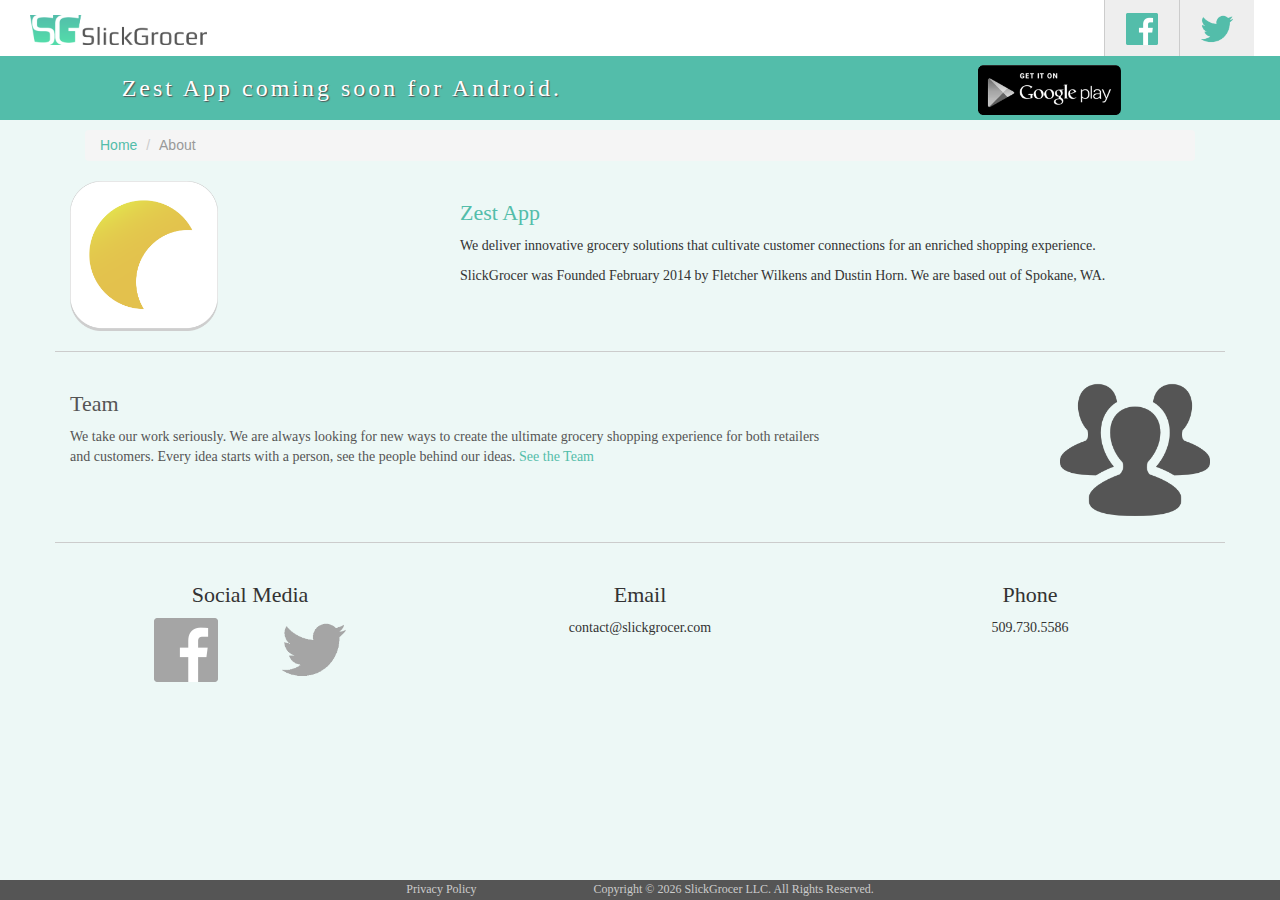
==== commit 0e33092c: "fixed info img transform for mobile" ====
--- a/about.html
+++ b/about.html
@@ -179,8 +179,8 @@
   <div class="banner-strip container-fluid">
     <div class="banner-row">
       <div class="col-sm-1"></div>
-      <div class="col-sm-8"><h1>Zest App coming soon for Android.</h1></div>
-      <div class="col-sm-2"><img src="images/play.png"></div>
+      <div class="col-xs-8"><h1>Zest App coming soon for Android.</h1></div>
+      <div class="col-xs-2"><img src="images/play.png"></div>
       <div class="col-sm-1"></div>
     </div>
   </div>
@@ -200,7 +200,7 @@
       <section class="col-sm-8">
         <a href="zestapp.html"><h2 class="text-left">Zest App</h2></a>
         <p>We deliver innovative grocery solutions that cultivate customer connections for an enriched shopping experience.
-        <p><span itemprop="name">SlickGrocer</span> was Founded <span itemprop="foundingDate"><time datetime="2014-02-14">February 2014</time></span> by <span itemprop="founders">Fletcher Wilkens, Dustin Horn</span> and is based out of <span itemprop="Address">Spokane, WA.</span></p>
+        <p><span itemprop="name">SlickGrocer</span> was Founded <span itemprop="foundingDate"><time datetime="2014-02-14">February 2014</time></span> by <span itemprop="founders">Fletcher Wilkens and Dustin Horn</span>. We are based out of <span itemprop="Address">Spokane, WA.</span></p>
       </section>
     </section>
     <div class="panel-group" id="accordian">
@@ -211,7 +211,7 @@
       <section class="col-sm-8 col-sm-pull-4">
         <figcaption>
         <h2 class="text-left">Team</h2>
-        <p>Take control over your engagement with customers by creating content (promotions, events, recipes, etc) in the Zest dashboard and linking it to products for high conversions. <a class="accordianrow" data-toggle="collapse" data-parent="#accordion" href="#collapseTeam">See the Team</a></p>
+        <p>We take our work seriously. We are always looking for new ways to create the ultimate grocery shopping experience for both retailers and customers. Every idea starts with a person, see the people behind our ideas. <a class="accordianrow" data-toggle="collapse" data-parent="#accordion" href="#collapseTeam">See the Team</a></p>
         </figcaption>
       </section>
     </section>
@@ -219,20 +219,20 @@
           <div id="collapseTeam" class="panel-collapse collapse">
             <div class="text-center">
               <section class="row">
-                <section class="col-sm-2 text-center">
+                <section class="col-md-2">
                   <figure class="thumbnail"><img src="images/team/fletcher.png"></figure>
                 </section>
-                <section class="col-sm-4 text-left">
-                  <figcaption class="text-left">
+                <section class="col-md-4 text-center">
+                  <figcaption>
                     <h3>Fletcher Wilkens - CEO</h3>
                   </figcaption>
                     <p></p>
                 </section>
-                <section class="col-sm-2 text-center">
+                <section class="col-md-2">
                   <figure class="thumbnail"><img src="images/team/dustin.jpg"></figure>
                 </section>
-                <section class="col-sm-4 text-left">
-                  <figcaption class="text-left">
+                <section class="col-md-4 text-center">
+                  <figcaption>
                     <h3>Dustin Horn - COO</h3>
                   </figcaption>
                     <p></p>
--- a/css/style.css
+++ b/css/style.css
@@ -150,20 +150,45 @@
   border: none;
   text-align: center;
   background-color: rgba(83, 189, 170, 0);
+  min-width: 150px;
 }
 
 .icon img {
   height: 150px;
 }
 
-.info img {
+.infolt img {
   height: 200px;
-}
-
-.info img:hover {
-  -webkit-transition: -webkit-transform .1s linear;
-  -webkit-transform: scale(2.75);
-  -moz-transform: scale(2.75);
+  cursor: -webkit-zoom-in;
+}
+
+.infolt img:active {
+  -webkit-transition: -webkit-transform .1s linear;  
+  -webkit-transform: scale(2.75) translate(100px);
+  -moz-transform: scale(2.75) translate(100px);
+  -ms-transform: scale(2.75) translate(100px);
+  -o-transform: scale(2.75) translate(100px);
+  transform: scale(2.75) translate(100px);
+  position: relative;
+  z-index: 5;
+  -webkit-box-shadow: 0 3px 6px rgba(0,0,0,.5);
+  -moz-box-shadow: 0 3px 6px rgba(0,0,0,.5);
+  border: none;
+  background-color: #fff;
+}
+
+.infort img {
+  height: 200px;
+  cursor: -webkit-zoom-in;
+}
+
+.infort img:active {
+  -webkit-transition: -webkit-transform .1s linear;  
+  -webkit-transform: scale(2.75) translate(-100px);
+  -moz-transform: scale(2.75) translate(-100px);
+  -ms-transform: scale(2.75) translate(-100px);
+  -o-transform: scale(2.75) translate(-100px);
+  transform: scale(2.75) translate(-100px);
   position: relative;
   z-index: 5;
   -webkit-box-shadow: 0 3px 6px rgba(0,0,0,.5);
@@ -188,8 +213,6 @@
   -o-filter: grayscale(0);
   -ms-filter: grayscale(0);
   }
-
-
 
 
 
@@ -535,10 +558,6 @@
   display: none;
   }
 
-  #formModal {
-    padding: 0 5%;
-  }
-
   #betaModal {
     padding: 0 5%;
  } 
@@ -584,6 +603,35 @@
 .icon img {
   height: 100px;
 }
+
+.infort img:hover {
+  -webkit-transform: scale(1);
+  -moz-transform: scale(1);
+  -ms-transform: scale(1);
+  -o-transform: scale(1);
+  }
+
+.infort img:active {
+  -webkit-transform: scale(1.75);
+  -moz-transform: scale(1.75);
+  -ms-transform: scale(1.75);
+  -o-transform: scale(1.75);
+
+}
+
+.infolt img:hover {
+  -webkit-transform: scale(1);
+  -moz-transform: scale(1);
+  -ms-transform: scale(1);
+  -o-transform: scale(1);
+}
+
+.infolt img:active {
+  -webkit-transform: scale(1.75);
+  -moz-transform: scale(1.75);
+  -ms-transform: scale(1.75);
+  -o-transform: scale(1.75);
+}
 }
 
 @media (min-width: 481px) and (max-width: 640px)
@@ -626,6 +674,34 @@
   height: 100px;
 }
 
+.infort img:hover {
+  -webkit-transform: scale(1);
+  -moz-transform: scale(1);
+  -ms-transform: scale(1);
+  -o-transform: scale(1);
+  }
+
+.infort img:active {
+  -webkit-transform: scale(2.25);
+  -moz-transform: scale(2.25);
+  -ms-transform: scale(2.25);
+  -o-transform: scale(2.25);
+
+}
+
+.infolt img:hover {
+  -webkit-transform: scale(1);
+  -moz-transform: scale(1);
+  -ms-transform: scale(1);
+  -o-transform: scale(1);
+}
+
+.infolt img:active {
+  -webkit-transform: scale(2.25);
+  -moz-transform: scale(2.25);
+  -ms-transform: scale(2.25);
+  -o-transform: scale(2.25);
+}
 }
 
 @media (min-width: 641px) and (max-width: 768px)
@@ -665,16 +741,40 @@
   text-align: center;
 }
 
+.infort img:hover {
+  -webkit-transform: scale(1);
+  -moz-transform: scale(1);
+  -ms-transform: scale(1);
+  -o-transform: scale(1);
+  }
+
+.infort img:active {
+  -webkit-transform: scale(2.75);
+  -moz-transform: scale(2.75);
+  -ms-transform: scale(2.75);
+  -o-transform: scale(2.75);
+
+}
+
+.infolt img:hover {
+  -webkit-transform: scale(1);
+  -moz-transform: scale(1);
+  -ms-transform: scale(1);
+  -o-transform: scale(1);
+}
+
+.infolt img:active {
+  -webkit-transform: scale(2.75);
+  -moz-transform: scale(2.75);
+  -ms-transform: scale(2.75);
+  -o-transform: scale(2.75);
+}
 }
 
 @media (min-width: 769px) and (max-width: 992px)
 {
   body {
       font-size: 14px;
-  }
-
-  .carousel {
-    margin: 5% auto 0;
   }
 
   .dash button {
@@ -686,20 +786,11 @@
     border-radius: 50%;
   }
 
-  .col-sm-6 {
-    width: 80%;
-    float: none;
-  }
-
   .navbar-top {
     padding: 15px 30px;
   }
 
-   #formModal {
-    padding: 0 20%;
-  }
-
-    #betaModal {
+  #betaModal {
     padding: 0 20%;
  } 
 
@@ -707,10 +798,47 @@
   font-size: 22px;
  }
 
+.infolt img:active {
+  -webkit-transition: -webkit-transform .1s linear;  
+  -webkit-transform: scale(2.75) translate(60px);
+  -moz-transform: scale(2.75) translate(60px);
+  -ms-transform: scale(2.75) translate(60px);
+  -o-transform: scale(2.75) translate(60px);
+  transform: scale(2.75) translate(60px);
+}
+
+.infort img:active {
+  -webkit-transition: -webkit-transform .1s linear;  
+  -webkit-transform: scale(2.75) translate(-60px);
+  -moz-transform: scale(2.75) translate(-60px);
+  -ms-transform: scale(2.75) translate(-60px);
+  -o-transform: scale(2.75) translate(-60px);
+  transform: scale(2.75) translate(-60px);
+}
+
 }
 
 @media (min-width: 993px) and (max-width: 1366px)
 {
+  body {}
+
+.infolt img:active {
+  -webkit-transition: -webkit-transform .1s linear;  
+  -webkit-transform: scale(2.75) translate(75px);
+  -moz-transform: scale(2.75) translate(75px);
+  -ms-transform: scale(2.75) translate(75px);
+  -o-transform: scale(2.75) translate(75px);
+  transform: scale(2.75) translate(75px);
+}
+
+.infort img:active {
+  -webkit-transition: -webkit-transform .1s linear;  
+  -webkit-transform: scale(2.75) translate(-75px);
+  -moz-transform: scale(2.75) translate(-75px);
+  -ms-transform: scale(2.75) translate(-75px);
+  -o-transform: scale(2.75) translate(-75px);
+  transform: scale(2.75) translate(-75px);
+}
 
 }
 
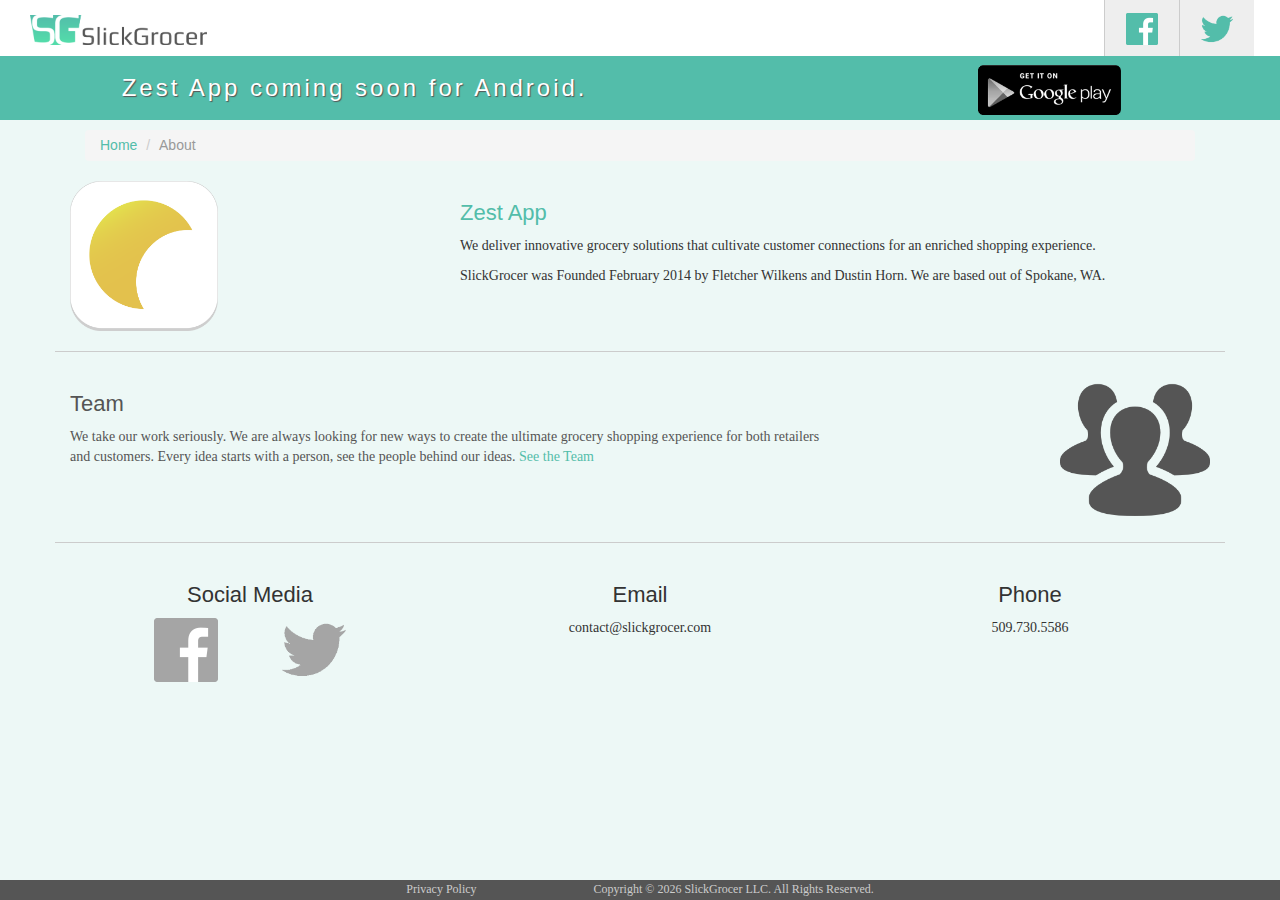
==== commit 390d8636: "just updated on cpanel, changes to fix issues" ====
--- a/about.html
+++ b/about.html
@@ -5,7 +5,7 @@
     <meta http-equiv="X-UA-Compatible" content="IE=edge">
     <meta name="viewport" content="width=device-width, initial-scale=1">
     <title>About SlickGrocer | Grocery Applications | Team | Contact</title>
-    <meta name="description" content="SlickGrocer's app makes grocery shopping convenient by delivering real-time content, product info and item search from retailers to consumers.">
+    <meta name="description" content="We deliver innovative grocery solutions that cultivate customer connections for an enriched shopping experience.">
 
 <!-- Bootstrap -->
     <link href="css/bootstrap.min.css" rel="stylesheet">
@@ -161,14 +161,14 @@
 <!--    <span class="badge badge-important">Coming soon...</span>-->
     <ul>
       <li>
-        <button class="btn btn-social" data-target="http://twitter.com/Slickgrocer" target="_blank"><img src="images/tbrand.png"></a>
+        <a href="http://twitter.com/Slickgrocer" class="btn btn-social" role="button" target="_blank"><img src="images/tbrand.png"></a>
         </button>
       </li>
     </ul>  
     <ul>
       <li>
-        <button class="btn btn-social" data-target="http://facebook.com/Slickgrocer" target="_blank"><img src="images/fbrand.png"></a>
-        </button>
+        <a href="http://facebook.com/Slickgrocer" class="btn btn-social" role="button" target="_blank"><img src="images/fbrand.png"></a>
+        </a>
       </li>
     </ul>
 </nav>
@@ -179,8 +179,8 @@
   <div class="banner-strip container-fluid">
     <div class="banner-row">
       <div class="col-sm-1"></div>
-      <div class="col-xs-8"><h1>Zest App coming soon for Android.</h1></div>
-      <div class="col-xs-2"><img src="images/play.png"></div>
+      <div class="col-xs-8 col-sm-8"><h1>Zest App coming soon for Android.</h1></div>
+      <div class="col-xs-4 col-sm-2"><img src="images/play.png"></div>
       <div class="col-sm-1"></div>
     </div>
   </div>
@@ -224,7 +224,7 @@
                 </section>
                 <section class="col-md-4 text-center">
                   <figcaption>
-                    <h3>Fletcher Wilkens - CEO</h3>
+                    <h3>Fletcher Wilkens - CEO, Co-Founder</h3>
                   </figcaption>
                     <p></p>
                 </section>
@@ -233,7 +233,7 @@
                 </section>
                 <section class="col-md-4 text-center">
                   <figcaption>
-                    <h3>Dustin Horn - COO</h3>
+                    <h3>Dustin Horn - COO, Co-Founder</h3>
                   </figcaption>
                     <p></p>
                 </section>
--- a/css/style.css
+++ b/css/style.css
@@ -26,19 +26,19 @@
 }
 
 h1 {
-  font-family: 'century gothic';
+  font-family: 'century gothic', arial;
   font-size: 24px;
   letter-spacing: 0.125em;
   margin: 10px 0;
 }
 
 h2 {
-  font-family: 'century gothic';
+  font-family: 'century gothic', arial;
   font-size: 22px;
 }
 
 h3 {
-  font-family: 'century gothic';
+  font-family: 'century gothic', arial;
   font-size: 18px;
   }
 
@@ -73,6 +73,9 @@
 }
 
 /* GENERAL ELEMENTS */
+
+#contact {
+}
 
 .breadcrumb {
 }
@@ -164,11 +167,11 @@
 
 .infolt img:active {
   -webkit-transition: -webkit-transform .1s linear;  
-  -webkit-transform: scale(2.75) translate(100px);
-  -moz-transform: scale(2.75) translate(100px);
-  -ms-transform: scale(2.75) translate(100px);
-  -o-transform: scale(2.75) translate(100px);
-  transform: scale(2.75) translate(100px);
+  -webkit-transform: scale(2.75) translate(125px);
+  -moz-transform: scale(2.75) translate(125px);
+  -ms-transform: scale(2.75) translate(125px);
+  -o-transform: scale(2.75) translate(125px);
+  transform: scale(2.75) translate(125px);
   position: relative;
   z-index: 5;
   -webkit-box-shadow: 0 3px 6px rgba(0,0,0,.5);
@@ -184,11 +187,11 @@
 
 .infort img:active {
   -webkit-transition: -webkit-transform .1s linear;  
-  -webkit-transform: scale(2.75) translate(-100px);
-  -moz-transform: scale(2.75) translate(-100px);
-  -ms-transform: scale(2.75) translate(-100px);
-  -o-transform: scale(2.75) translate(-100px);
-  transform: scale(2.75) translate(-100px);
+  -webkit-transform: scale(2.75) translate(-125px);
+  -moz-transform: scale(2.75) translate(-125px);
+  -ms-transform: scale(2.75) translate(-125px);
+  -o-transform: scale(2.75) translate(-125px);
+  transform: scale(2.75) translate(-125px);
   position: relative;
   z-index: 5;
   -webkit-box-shadow: 0 3px 6px rgba(0,0,0,.5);
@@ -303,6 +306,7 @@
   float: right;
   margin-top: -15px;
 }
+
 .navbar-top ul > li {
   display: inline-block;
   line-height: 56px;
@@ -536,10 +540,44 @@
   margin: -20px 0 0;
 }
 
-
-
-
-
+#formModal {
+  margin: 0 auto;
+  padding: 2% 15% 0;
+}
+
+#formModal .modal-body {
+  padding: 10px 100px 20px;
+  margin: 0 auto;
+}
+
+.control-group {
+  text-align: center;
+  font-size: 16px;
+}
+
+.control-label {
+  text-align: left;
+}
+
+::-webkit-input-placeholder {
+   font-size: 16px;
+}
+
+:-moz-placeholder { /* Firefox 18- */
+   font-size: 16px;
+}
+
+::-moz-placeholder {  /* Firefox 19+ */
+   font-size: 16px;
+}
+
+:-ms-input-placeholder {  
+   font-size: 16px;
+}
+
+.input-xxlarge {
+  width: 90%;
+}
 
 /* MEDIA QUERIES */
 
@@ -568,15 +606,15 @@
 
   .navbar-top {
     height: 45px;
-    padding: 10px 30px;
+    padding: 10px;
   }
 
   .btn-social {
-    padding: 5px 20px;
+    padding: 4px 10px;
 }
   .navbar-top ul > li {
     display: inline-block;
-    line-height: 46px;
+    line-height: 45px;
     background-color: #eee;
     border-left: 1px solid #cccccc;
 }
@@ -632,6 +670,20 @@
   -ms-transform: scale(1.75);
   -o-transform: scale(1.75);
 }
+
+.navbar li {
+  font-size: 9px;
+  display: inline;
+  margin: 0 1%;
+  }
+
+.download a {
+  font-size: 18px;
+}
+
+.social ul > li img {
+  width: 48px;
+}
 }
 
 @media (min-width: 481px) and (max-width: 640px)
@@ -654,6 +706,10 @@
 
   .thumbnail {
     border: none;
+}
+
+  .btn-social {
+    padding: 4px 10px;
 }
 
   .banner-strip {
@@ -701,6 +757,10 @@
   -moz-transform: scale(2.25);
   -ms-transform: scale(2.25);
   -o-transform: scale(2.25);
+}
+
+.download a {
+  font-size: 18px;
 }
 }
 
@@ -769,6 +829,10 @@
   -ms-transform: scale(2.75);
   -o-transform: scale(2.75);
 }
+
+.download a {
+  font-size: 21px;
+}
 }
 
 @media (min-width: 769px) and (max-width: 992px)
@@ -800,30 +864,6 @@
 
 .infolt img:active {
   -webkit-transition: -webkit-transform .1s linear;  
-  -webkit-transform: scale(2.75) translate(60px);
-  -moz-transform: scale(2.75) translate(60px);
-  -ms-transform: scale(2.75) translate(60px);
-  -o-transform: scale(2.75) translate(60px);
-  transform: scale(2.75) translate(60px);
-}
-
-.infort img:active {
-  -webkit-transition: -webkit-transform .1s linear;  
-  -webkit-transform: scale(2.75) translate(-60px);
-  -moz-transform: scale(2.75) translate(-60px);
-  -ms-transform: scale(2.75) translate(-60px);
-  -o-transform: scale(2.75) translate(-60px);
-  transform: scale(2.75) translate(-60px);
-}
-
-}
-
-@media (min-width: 993px) and (max-width: 1366px)
-{
-  body {}
-
-.infolt img:active {
-  -webkit-transition: -webkit-transform .1s linear;  
   -webkit-transform: scale(2.75) translate(75px);
   -moz-transform: scale(2.75) translate(75px);
   -ms-transform: scale(2.75) translate(75px);
@@ -839,7 +879,32 @@
   -o-transform: scale(2.75) translate(-75px);
   transform: scale(2.75) translate(-75px);
 }
-
+.download a {
+  font-size: 21px;
+}
+}
+
+@media (min-width: 993px) and (max-width: 1366px)
+{
+  body {}
+
+.infolt img:active {
+  -webkit-transition: -webkit-transform .1s linear;  
+  -webkit-transform: scale(2.75) translate(100px);
+  -moz-transform: scale(2.75) translate(100px);
+  -ms-transform: scale(2.75) translate(100px);
+  -o-transform: scale(2.75) translate(100px);
+  transform: scale(2.75) translate(100px);
+}
+
+.infort img:active {
+  -webkit-transition: -webkit-transform .1s linear;  
+  -webkit-transform: scale(2.75) translate(-100px);
+  -moz-transform: scale(2.75) translate(-100px);
+  -ms-transform: scale(2.75) translate(-100px);
+  -o-transform: scale(2.75) translate(-100px);
+  transform: scale(2.75) translate(-100px);
+}
 }
 
 @media (min-width: 1367px)
